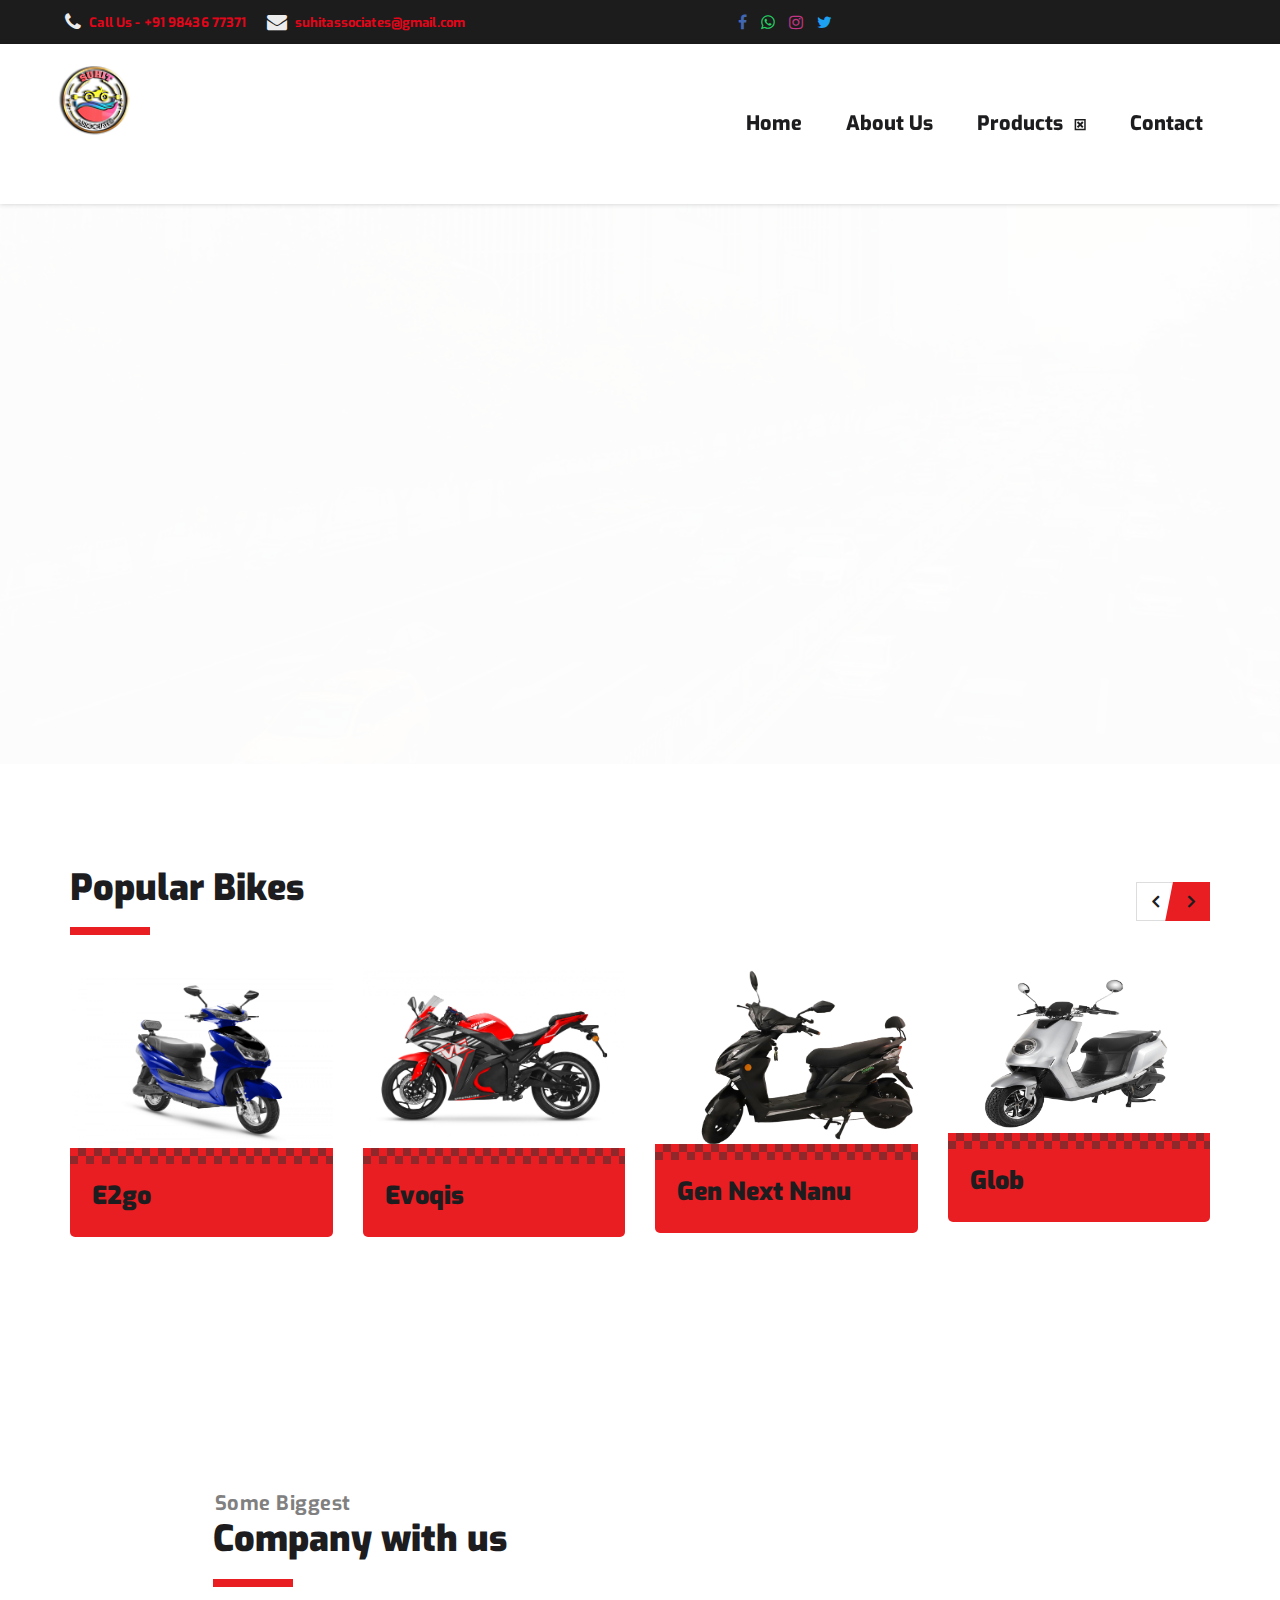
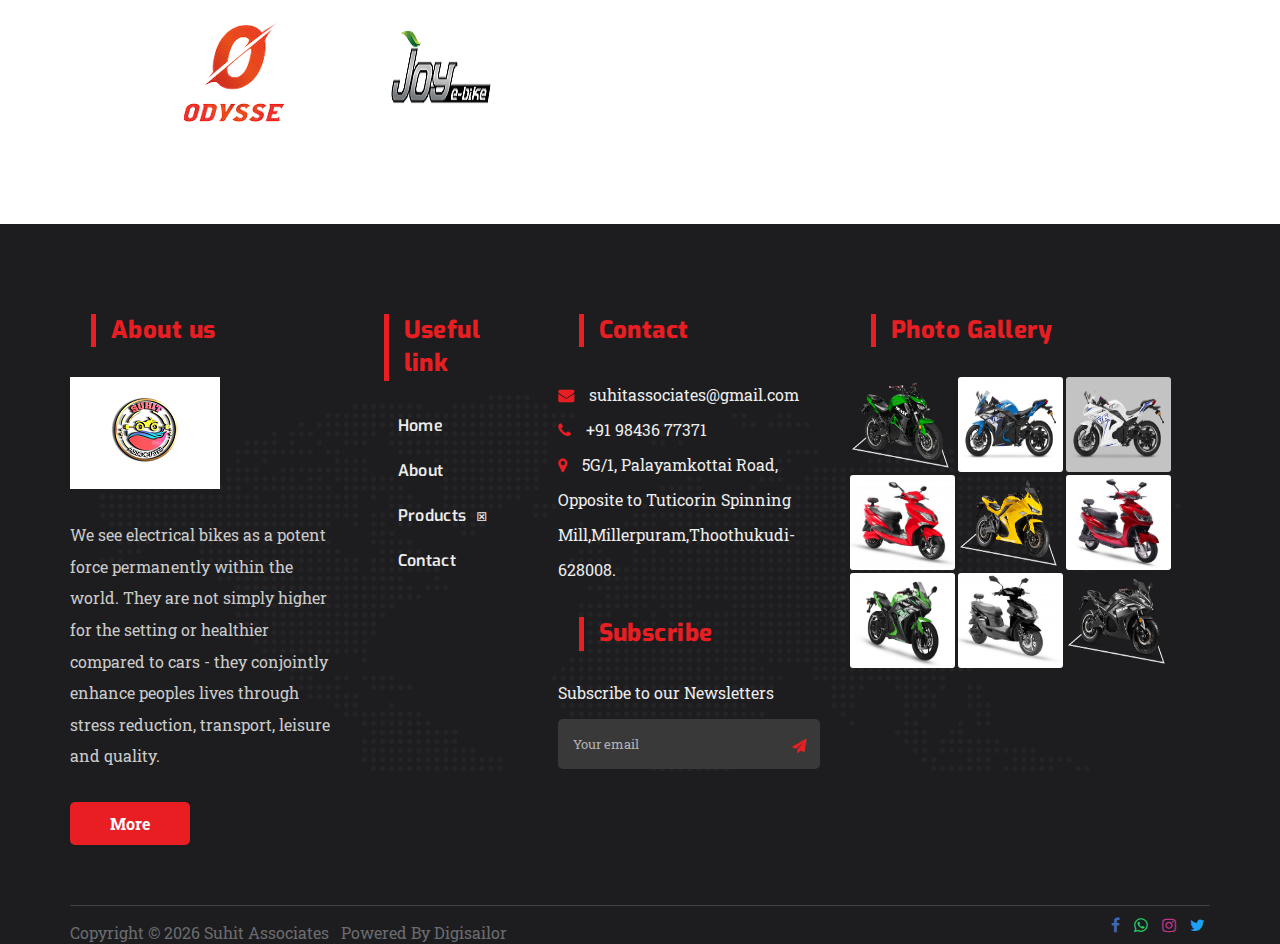
==== suhit-main/Public/index.html @ da77128d "last final" ====
<!doctype html>
<html lang="en">

<head>
    <!-- Basic Page Needs
    ================================================== -->
    <meta charset="utf-8">
    <meta http-equiv="X-UA-Compatible" content="IE=edge">

    <!-- Specific Meta
    ================================================== -->
    <meta name="viewport" content="width=device-width, initial-scale=1, maximum-scale=1">
    <meta name="description" content="Texicab is a modern presentation HTML5 Car Rent template.">
    <meta name="keywords" content="HTML5, Template, Design, Development, Car Rent" />
    <meta name="author" content="">

    <!-- Titles
    ================================================== -->
    <title>Electric Bikes</title>

    <!-- Favicons
    ================================================== -->
    <link rel="shortcut icon" href="assets/images/image/Suhit Associates 32.png">
    <link rel="apple-touch-icon" href="assets/images/image/Suhit Associates Final copy.png">
    <link rel="apple-touch-icon" sizes="72x72" href="assets/images/image/Suhit Associates 72.png">
    <link rel="apple-touch-icon" sizes="114x114" href="assets/images/image/Suhit Associates 114.png">
    <link rel="stylesheet" href="https://pro.fontawesome.com/releases/v5.10.0/css/all.css" integrity="sha384-AYmEC3Yw5cVb3ZcuHtOA93w35dYTsvhLPVnYs9eStHfGJvOvKxVfELGroGkvsg+p" crossorigin="anonymous"/>

    <!-- Custom Font
    ================================================== -->
    <!-- <link href="https://fonts.googleapis.com/css?family=Exo:400,400i,500,500i,600,600i,700,700i,800,800i,900,900i%7cRoboto:400,400i,500,500i,700,700i,900,900i" rel="stylesheet"> -->
    <link href="https://fonts.googleapis.com/css?family=Exo:400,400i,500,500i,600,600i,700,700i,800,800i,900,900i%7cRoboto+Slab:400,700" rel="stylesheet">

    <!-- CSS
    ================================================== -->
    <link rel="stylesheet" href="assets/css/plugins.min.css">
    <link rel="stylesheet" href="assets/css/icons.min.css">
    <link rel="stylesheet" href="assets/css/style.css">
    <link rel="stylesheet" href="assets/css/color-schemer.css">

    <!-- RS5.4 Main Stylesheet -->
    <link rel="stylesheet" type="text/css" href="assets/revolution/css/settings.css">
    <!-- RS5.4 Layers and Navigation Styles -->
    <link rel="stylesheet" type="text/css" href="assets/revolution/css/layers.css">
    <link rel="stylesheet" type="text/css" href="assets/revolution/css/navigation.css">
    <script src="assets/js/footer.js"></script>
    
</head>

<body>
    <!-- ====== Header Top Area ====== --> 
    <header class="header-top-area bg-nero">
        <div class="container">
            <div class="row">
                <div class="col-md-6 col-sm-7">
                    <div class="header-content-left">
                        <ul class="header-top-menu">
                            <li>
                                <a href="+91 98436 77371" class="top-left-menu">
                                    <i class="fa fa-phone"></i>
                                    <span>Call Us - +91 98436 77371</span>
                                </a>
                            </li>
                            <li>
                                <a href="suhitassociates@gmail.com" class="top-left-menu">
                                    <i class="fa fa-envelope"></i>
                                    <span>suhitassociates@gmail.com</span>
                                </a>                                 
                            </li>
                        </ul><!-- /.header-top-menu -->
                    </div><!-- /.header-content-left -->
                </div><!-- /.col-md-9 -->

                <!-- <div class="col-md-6 col-sm-5">
                    <div class="header-content-right">
                                <ul class="header-top-menu">
                                            <div class="social-profile">
                                                <span class="social-profole-title">Follow Us:</span>
                                                <a href="https://www.facebook.com/"><i class="fa fa-facebook"></i></a>
                                                <a href="https://wa.me/+919843677371"><i class="fa fa-whatsapp"></i></a>
                                                <a href="https://www.instagram.com/accounts/login/?source=auth_switcher"><i class="fa fa-instagram"></i></a>
                                                <a href="https://twitter.com/i/flow/login"><i class="fa fa-twitter"></i></a>
                                            </div> /.social-profile 
                                        </div> /.bottom-content-right 
                                     </div> /.col-md-3 
                                </ul> -->
                        <!-- <ul class="header-top-menu">
                            <li>
                                <a href="#" class="search-open">
                                    <i class="fa fa-search"></i>
                                </a>
                            </li>
                            <li>
                                <a href="#" class="trigger-overlay">
                                    <i class="fa fa-bars"></i>
                                </a>
                            </li>
                        </ul> -->
                        <div class="col-md-6 col-sm-5">
                            <div class="header-content-right">
                                <ul class="header-top-menu">
                                            <div class="social-profile">
                                                <!-- <span class="social-profole-title">Follow Us:</span> -->
                                                <a href="https://www.facebook.com/"><i class="fa fa-facebook" id="soc-fb"></i></a>
                                                <a href="https://wa.me/+919843677371"><i class="fa fa-whatsapp" id="soc-wp"></i></a>
                                                <a href="https://www.instagram.com/accounts/login/?source=auth_switcher"><i class="fa fa-instagram" id="soc-insta"></i></a>
                                                <a href="https://twitter.com/i/flow/login"><i class="fa fa-twitter" id="soc-twit"></i></a>
                                            </div><!--/.social-profile-->
                                        </div><!--/.bottom-content-right-->
                                     </div><!--/.col-md-3-->
                                </ul>
                            </div><!--/.left-content-->
                        </div><!--/.col-md-3-->
                    </div><!-- /.left-content -->
                </div><!-- /.col-md-3 -->
            </div><!-- /.row -->
        </div><!-- /.container -->
    </header><!-- /.head-area -->

    <!-- ======= Header Modal Area =======-->
    <!-- <div class="header-modal-area"> -->
        <!-- Modal Search -->
        <!-- <div class="overlay overlay-scale">
            <button type="button" class="overlay-close">&#x2716;</button>
            <div class="overlay__content">
                <form id="search-form" class="search-form outer" action="#" method="post">
                    <div class="input-group">
                        <input type="text" class=" input--full" placeholder="search text here ..."> 
                    </div>
                    <button class="btn text-uppercase search-button">Search</button>
                </form>
            </div>
        </div> -->

        <!-- <div class="overlay-sidebar">
            <div class="author-area">
                <a href="#" class="closebtn">&times;</a>
                <div class="author-area-content">                
                    <div class="login-author">   
                        <div class="author-info">                    
                            <div class="author-image yellow-border">
                                <img src="assets/images/driver/driver-03.png" alt="author-image" /> -->
                            <!-- </div>/.author-image -->
                            <!-- <div class="author-des">
                                <h4 class="author-name">Mr. Johan Smith</h4>
                                <p class="author-description">Programmer</p>
                            </div>/.author-des
                        </div>/.author-info             
                        <div class="author-menu">
                            <ul class="yellow-color">
                                <li><a href=""><i class="fa fa-user-circle-o"></i>Author Dashboard</a></li>
                                <li><a href=""><i class="fa fa-envelope-open"></i>Your Inbox</a></li>
                                <li><a href=""><i class="fa fa-location-arrow"></i>Track your texi</a></li>
                                <li><a href=""><i class="fa fa-area-chart"></i>Your Bookings Status</a></li>
                                <li><a href=""><i class="fa fa-automobile"></i>New Bookings</a></li>
                                <li><a href=""><i class="fa fa-archive"></i>Your Bookings</a></li>
                                <li><a href=""><i class="fa fa-money"></i>Your Deposit - $150.00</a></li>
                                <li><a href=""><i class="fa fa-sign-out"></i>Sign Out</a></li>
                            </ul>
                        </div>/.author-menu
                    </div>/.login-author
                </div>/.author-area-content
            </div>/.author-area
        </div>/.overlay-sidebar
    </div>/.header-modal-area -->

    <!-- ====== Header Nav Area ====== --> 
    <header class="header-nav-area">
        <div class="container">        
            <div class="row">
                <div class="col-md-3 col-sm-10 col-xs-10">
                    <div class="site-logo">
                        <a href="index.html"><img src="assets/images/Suhit Associates Final copy - Copy.png" alt="logo" /></a>
                    </div><!-- /.logo -->
                </div><!-- /.col-md-3 -->
                <div class="col-md-9 col-sm-2 col-xs-2 pd-right-0">
                    <nav class="site-navigation top-navigation nav-style-one">
                        <div class="menu-wrapper">
                            <div class="menu-content">
                                <ul class="menu-list">
                                    <li><a href="index.html">Home</a></li>
                                    <li><a href="about.html">About Us</a></li>
                                    <!-- <li><a href="Product.html">Product</a></li> -->
                                    <li class="nav-item dropdown">
                                        <a class="nav-link dropdown-toggle" href="#" data-toggle="dropdown">Products &nbsp<i class="fal fa-angle-down"></i></a>
                                        <ul class="dropdown-menu">                                
                                                <li class="nav-item"><a class="dropdown-item" href="Product - Evoqis.html">Evoqis</a></li>
                                                <li class="nav-item"><a class="dropdown-item" href="Product - Hawk+.html">Hawk +</a></li>
                                                <li class="nav-item"><a class="dropdown-item" href="Product - E2go.html">E2go</a></li>
                                                <li class="nav-item"><a class="dropdown-item" href="Product - Racer.html">Racer</a></li>  
                                                <li class="nav-item"><a class="dropdown-item" href="Product - Wolf.html">Wolf</a></li>
                                                <li class="nav-item"><a class="dropdown-item" href="Product - Gen Next Nanu E-Scooter.html">Gen Next Nanu E-Scooter</a></li>
                                                <li class="nav-item"><a class="dropdown-item" href="Product - Glob.html">Glob</a></li>    
                                        </ul>
                                    </li>
                                    <li><a href="contact.html">Contact</a></li>
                                </ul><!-- /.menu-list -->
                            </div> <!-- /.menu-content-->
                        </div><!-- /.menu-wrapper --> 
                    </nav>  <!-- /.site-navigation -->          
                                        <!-- <ul class="sub-menu">
                                            <li>
                                                <a href="index.html">Home Layout One</a>
                                            </li>
                                            <li>
                                                <a href="index02.html">Home Layout Two</a>
                                            </li>                                            
                                            <li>
                                                <a href="index03.html">Home Layout Three</a>
                                            </li>                                            
                                            <li>
                                                <a href="index04.html">Home Layout Four</a>
                                            </li>                                            
                                            <li>
                                                <a href="index05.html">Home Layout Five</a>
                                            </li>                                            
                                            <li>
                                                <a href="index06.html">Home Layout Six</a>
                                            </li>                                            
                                            <li>
                                                <a href="index07.html">Home Layout Seven</a>
                                            </li>                                            
                                            <li>
                                                <a href="index08.html">Home Layout Eight</a>
                                            </li>
                                            <li>
                                                <a href="index09.html">Home Layout Nine</a>
                                            </li>                   
                                            <li>
                                                <a href="index10.html">Home Layout Ten</a>
                                            </li>
                                        </ul> -->
                                    <!-- <ul class="sub-menu">
                                            <li>
                                                <a href="car-category.html">Car Category 01</a>
                                            </li>                                               
                                            <li>
                                                <a href="car-category-two.html">Car Category 02</a>
                                            </li>  
                                            <li>
                                                <a href="car-category-three.html">Car Category 03</a>
                                            </li>  
                                            <li>
                                                <a href="car-single-page.html">Car Single Page</a>
                                            </li>                                         
                                        </ul> -->
                                    <!-- <li>
                                        <a href="#">Pages</a>
                                        <ul class="sub-menu">                                        
                                            <li>
                                                <a href="comming-soon.html">Coming Soon</a>
                                            </li>                                            
                                            <li>
                                                <a href="404.html">404</a>
                                            </li>
                                        </ul>
                                    </li>
                                    <li>
                                        <a href="about.html">About</a>
                                    </li>
                                    <li>
                                        <a href="#">Blog</a>
                                        <ul class="sub-menu">
                                            <li>
                                                <a href="blog.html">Blog</a>
                                            </li>                                            
                                            <li>
                                                <a href="blog-single.html">Single Post</a>
                                            </li>
                                        </ul>
                                    </li> -->
                    <div class="mobile-menu-main hidden-md hidden-lg">
                        <div class="menucontent overlaybg"> </div>
                        <div class="menuexpandermain slideRight">
                            <a id="navtoggole-main" class="animated-arrow slideLeft menuclose">
                                <span></span>
                            </a>
                        </div><!--/.menuexpandermain-->

                        <div id="mobile-main-nav" class="mb-navigation slideLeft">
                            <div class="menu-wrapper">
                                <div id="main-mobile-container" class="menu-content clearfix"></div>
                            </div>
                        </div><!--/#mobile-main-nav-->
                    </div><!--/.mobile-menu-main-->
                </div><!-- /.col-md-9 -->
            </div><!-- /.row -->
        </div><!-- /.container -->
    </header><!-- /.header-bottom-area -->

    <!-- ======= Main Slider Area =======-->
    <div class="slider-block">    
        <div class="rev_slider_wrapper">
            <div class="rev_slider carrent-slider" >
                <ul>
                    <!-- slide 1 --> 
                    <li data-transition="fade" data-slotamount="default" data-easein="Power4.easeInOut" data-easeout="Power4.easeInOut" data-masterspeed="2000" data-rotate="0"  data-fstransition="fade" data-fsmasterspeed="1500" data-fsslotamount="7" data-saveperformance="off" data-title="materialize Material" data-description="">

                        <!-- main image -->
                        <img src="assets/images/slider-car/slider-bg.jpg"  alt=""  data-bgposition="center center" data-bgfit="cover" data-bgrepeat="no-repeat" class="rev-slidebg responsive" data-no-retina>

                        <!-- layer no 1 -->
                        <div class="tp-caption tp-resizeme rev-subheading"
                            data-type="text" 
                            data-x="['left','left','left','center']" data-hoffset="['105','105','75','-85']" 
                            data-y="['middle']" data-voffset="['-163','-163','-130','-130']"
                            data-fontsize="['22','22','22','22']"
                            data-lineheight="['30','30','30','30']"
                            data-width="none"
                            data-height="none"
                            data-whitespace="nowrap"
                            data-transform_idle="o:1;"
                            data-transform_in="y:[100%];z:0;rX:0deg;rY:0;rZ:0;sX:1;sY:1;skX:0;skY:0;opacity:0;s:600;e:Power4.easeInOut;" 
                            data-transform_out="y:[100%];s:1000;e:Power2.easeInOut;s:1000;e:Power2.easeInOut;" 
                            data-mask_in="x:0px;y:[100%];s:inherit;e:inherit;" 
                            data-mask_out="x:inherit;y:inherit;s:inherit;e:inherit;" 
                            data-start="800" 
                            data-splitin="none" 
                            data-splitout="none" 
                            data-responsive_offset="on"
                            style="z-index: 5; color: #464646; font-weight: 600; font-family: inherit;">The best electric bikes & scooters
                        </div>

                        <!-- layer no 2 -->
                        <div class="tp-caption tp-resizeme rev-subheading"
                            data-type="text" 
                            data-x="['left','left','left','center']" data-hoffset="['102','102','75','-75']" 
                            data-y="['middle']" data-voffset="['-110','-110','-90','-90']"
                            data-whitespace="nowrap"
                            data-transform_idle="o:1;"
                            data-fontsize="['60','60','45','45']"
                            data-lineheight="['60','60','60','60']"
                            data-transform_in="y:[100%];z:0;rX:0deg;rY:0;rZ:0;sX:1;sY:1;skX:0;skY:0;opacity:0;s:600;e:Power4.easeInOut;" 
                            data-transform_out="y:[100%];s:1000;e:Power2.easeInOut;s:1000;e:Power2.easeInOut;" 
                            data-mask_in="x:0px;y:[100%];s:inherit;e:inherit;" 
                            data-mask_out="x:inherit;y:inherit;s:inherit;e:inherit;" 
                            data-start="1000" 
                            data-splitin="none" 
                            data-splitout="none" 
                            data-responsive_offset="on"
                            style="z-index: 6; color: #e91e22; font-family: 'Exo', sans-serif; font-weight: 800;">FOR EXTREME
                        </div>

                        <!-- layer no 3 -->
                        <div class="tp-caption tp-resizeme NotGeneric-Title"
                            data-type="text" 
                            data-x="['left','left','left','center']" data-hoffset="['103','103','75','0']" 
                            data-y="['middle']" data-voffset="['0']"
                            data-whitespace="nowrap"
                            data-transform_idle="o:1;"
                            data-fontsize="['60','60','45','45']"
                            data-lineheight="['75','75','60','60']"
                            data-transform_in="y:[100%];z:0;rX:0deg;rY:0;rZ:0;sX:1;sY:1;skX:0;skY:0;opacity:0;s:600;e:Power4.easeInOut;" 
                            data-transform_out="y:[100%];s:1000;e:Power2.easeInOut;s:1000;e:Power2.easeInOut;" 
                            data-mask_in="x:0px;y:[100%];s:inherit;e:inherit;" 
                            data-mask_out="x:inherit;y:inherit;s:inherit;e:inherit;" 
                            data-start="1000" 
                            data-splitin="none" 
                            data-splitout="none" 
                            data-responsive_offset="on"
                            style="z-index: 7; color: #000000; font-family: 'Exo', sans-serif; font-weight: 900; text-transform: uppercase;">STYLE & <br> POSTURE
                        </div>

                        <!-- layer no 4 -->
                        <div class="tp-caption rev-subheading tp-resizeme"
                            data-type="text" 
                            data-x="['left','left','left','center']" data-hoffset="['105','105','75','-28']" 
                            data-y="['middle']" data-voffset="['95','95','75','75']"
                            data-fontsize="['24']"
                            data-lineheight="['20']"
                            data-width="none"
                            data-height="none"
                            data-whitespace="nowrap"
                            data-transform_idle="o:1;"
                            data-transform_in="y:[100%];z:0;rX:0deg;rY:0;rZ:0;sX:1;sY:1;skX:0;skY:0;opacity:0;s:600;e:Power4.easeInOut;" 
                            data-transform_out="y:[100%];s:1000;e:Power2.easeInOut;s:1000;e:Power2.easeInOut;" 
                            data-mask_in="x:0px;y:[100%];s:inherit;e:inherit;" 
                            data-mask_out="x:inherit;y:inherit;s:inherit;e:inherit;" 
                            data-start="800" 
                            data-splitin="none" 
                            data-splitout="none" 
                            data-responsive_offset="on"
                            style="z-index: 5; color: #464646; font-weight: 600; font-family: inherit;">
                        </div>

                        <!-- layer no 5 -->
                        <div class="tp-caption tp-resizeme"
                            data-x="['left','left','left','center']" data-hoffset="['105','105','75','-105']" 
                            data-y="['middle']" data-voffset="['150','150','135','120']"
                            data-fontsize="['22']"
                            data-lineheight="['45']"
                            data-width="none"
                            data-height="none"
                            data-whitespace="nowrap"
                            data-transform_idle="o:1;"
                            data-style_hover="cursor:default;"
                            data-transform_in="y:[100%];z:0;rX:0deg;rY:0;rZ:0;sX:1;sY:1;skX:0;skY:0;opacity:0;s:600;e:Power4.easeInOut;" 
                            data-transform_out="y:[100%];s:600;e:Power2.easeInOut;s:600;e:Power2.easeInOut;" 
                            data-mask_in="x:0px;y:[100%];s:inherit;e:inherit;" 
                            data-mask_out="x:inherit;y:inherit;s:inherit;e:inherit;" 
                            data-start="1200" 
                            data-splitin="none" 
                            data-splitout="none" 
                            data-responsive_offset="on"
                            style="z-index: 7; font-weight: bold; font-family: 'Exo', sans-serif;">
                            <a href="contact.html" class="button black-button slider-button" data-fontsize="['22','22','22','22']">Contact Now</a>
                        </div>

                        <!-- layer no 6 -->
                        <div class="tp-caption tp-resizeme"
                            data-x="['right','right','right','center']" data-hoffset="['0','-15','30','-10']"
                            data-y="['middle','middle','middle','bottom']" data-voffset="['15','15','0','0']"
                            data-transform_idle="o:1;" 
                            data-visibility="['on','on','on','off']"
                            data-transform_in="z:0;rX:0;rY:0;rZ:0;sX:0.9;sY:0.9;skX:0;skY:0;opacity:0;s:300;e:Power3.easeInOut;" data-transform_out="auto:auto;s:600;" 
                            data-splitin="none"
                            data-start="1500"
                            data-type="image"
                            data-responsive_offset="on"
                            data-width="none"
                            data-height="none" data-no-retina>
                                <img src="assets/images/dummy.png" alt="" data-lazyload="assets/images/slider-car/slide-1.jpg" data-ww="['805','805','500','350']" data-hh="['auto']" >
                        </div>
                    </li><!-- /.slide 1 -->
                    <!-- slide 1 --> 
                    <!-- <li data-transition="fade" data-slotamount="default" data-easein="Power4.easeInOut" data-easeout="Power4.easeInOut" data-masterspeed="2000" data-rotate="0"  data-fstransition="fade" data-fsmasterspeed="1500" data-fsslotamount="7" data-saveperformance="off" data-title="materialize Material" data-description="">

                        main image
                        <img src="assets/images/slider-car/slider-bg.jpg"  alt=""  data-bgposition="center center" data-bgfit="cover" data-bgrepeat="no-repeat" class="rev-slidebg" data-no-retina>

                        layer no 1
                        <div class="tp-caption tp-resizeme rev-subheading"
                            data-type="text" 
                            data-x="['left','left','left','center']" data-hoffset="['105','105','75','-85']" 
                            data-y="['middle']" data-voffset="['-163','-163','-130','-130']"
                            data-fontsize="['22','22','22','22']"
                            data-lineheight="['30','30','30','30']"
                            data-width="none"
                            data-height="none"
                            data-whitespace="nowrap"
                            data-transform_idle="o:1;"
                            data-transform_in="y:[100%];z:0;rX:0deg;rY:0;rZ:0;sX:1;sY:1;skX:0;skY:0;opacity:0;s:600;e:Power4.easeInOut;" 
                            data-transform_out="y:[100%];s:1000;e:Power2.easeInOut;s:1000;e:Power2.easeInOut;" 
                            data-mask_in="x:0px;y:[100%];s:inherit;e:inherit;" 
                            data-mask_out="x:inherit;y:inherit;s:inherit;e:inherit;" 
                            data-start="800" 
                            data-splitin="none" 
                            data-splitout="none" 
                            data-responsive_offset="on"
                            style="z-index: 5; color: #464646; font-weight: 600; font-family: inherit;">The Best Electric Bike & Scooters
                        </div>

                        layer no 2
                        <div class="tp-caption tp-resizeme rev-subheading"
                            data-type="text" 
                            data-x="['left','left','left','center']" data-hoffset="['102','102','75','-75']" 
                            data-y="['middle']" data-voffset="['-110','-110','-90','-90']"
                            data-whitespace="nowrap"
                            data-transform_idle="o:1;"
                            data-fontsize="['60','60','45','45']"
                            data-lineheight="['60','60','60','60']"
                            data-transform_in="y:[100%];z:0;rX:0deg;rY:0;rZ:0;sX:1;sY:1;skX:0;skY:0;opacity:0;s:600;e:Power4.easeInOut;" 
                            data-transform_out="y:[100%];s:1000;e:Power2.easeInOut;s:1000;e:Power2.easeInOut;" 
                            data-mask_in="x:0px;y:[100%];s:inherit;e:inherit;" 
                            data-mask_out="x:inherit;y:inherit;s:inherit;e:inherit;" 
                            data-start="1000" 
                            data-splitin="none" 
                            data-splitout="none" 
                            data-responsive_offset="on"
                            style="z-index: 6; color: #e91e22; font-family: 'Exo', sans-serif; font-weight: 800;">FOR EXTREME
                        </div>

                        layer no 3
                        <div class="tp-caption tp-resizeme NotGeneric-Title"
                            data-type="text" 
                            data-x="['left','left','left','center']" data-hoffset="['103','103','75','0']" 
                            data-y="['middle']" data-voffset="['0']"
                            data-whitespace="nowrap"
                            data-transform_idle="o:1;"
                            data-fontsize="['60','60','45','45']"
                            data-lineheight="['75','75','60','60']"
                            data-transform_in="y:[100%];z:0;rX:0deg;rY:0;rZ:0;sX:1;sY:1;skX:0;skY:0;opacity:0;s:600;e:Power4.easeInOut;" 
                            data-transform_out="y:[100%];s:1000;e:Power2.easeInOut;s:1000;e:Power2.easeInOut;" 
                            data-mask_in="x:0px;y:[100%];s:inherit;e:inherit;" 
                            data-mask_out="x:inherit;y:inherit;s:inherit;e:inherit;" 
                            data-start="1000" 
                            data-splitin="none" 
                            data-splitout="none" 
                            data-responsive_offset="on"
                            style="z-index: 7; color: #000000; font-family: 'Exo', sans-serif; font-weight: 900; text-transform: uppercase;">RIDING EXPERIENCE & <br>PLEASURE
                        </div>

                        layer no 4
                        <div class="tp-caption rev-subheading tp-resizeme"
                            data-type="text" 
                            data-x="['left','left','left','center']" data-hoffset="['105','105','75','-28']" 
                            data-y="['middle']" data-voffset="['95','95','75','75']"
                            data-fontsize="['24']"
                            data-lineheight="['20']"
                            data-width="none"
                            data-height="none"
                            data-whitespace="nowrap"
                            data-transform_idle="o:1;"
                            data-transform_in="y:[100%];z:0;rX:0deg;rY:0;rZ:0;sX:1;sY:1;skX:0;skY:0;opacity:0;s:600;e:Power4.easeInOut;" 
                            data-transform_out="y:[100%];s:1000;e:Power2.easeInOut;s:1000;e:Power2.easeInOut;" 
                            data-mask_in="x:0px;y:[100%];s:inherit;e:inherit;" 
                            data-mask_out="x:inherit;y:inherit;s:inherit;e:inherit;" 
                            data-start="800" 
                            data-splitin="none" 
                            data-splitout="none" 
                            data-responsive_offset="on"
                            style="z-index: 5; color: #464646; font-weight: 600; font-family: inherit;">
                        </div>

                        layer no 5
                        <div class="tp-caption tp-resizeme"
                            data-x="['left','left','left','center']" data-hoffset="['105','105','75','-105']" 
                            data-y="['middle']" data-voffset="['150','150','135','120']"
                            data-fontsize="['22']"
                            data-lineheight="['45']"
                            data-width="none"
                            data-height="none"
                            data-whitespace="nowrap"
                            data-transform_idle="o:1;"
                            data-style_hover="cursor:default;"
                            data-transform_in="y:[100%];z:0;rX:0deg;rY:0;rZ:0;sX:1;sY:1;skX:0;skY:0;opacity:0;s:600;e:Power4.easeInOut;" 
                            data-transform_out="y:[100%];s:600;e:Power2.easeInOut;s:600;e:Power2.easeInOut;" 
                            data-mask_in="x:0px;y:[100%];s:inherit;e:inherit;" 
                            data-mask_out="x:inherit;y:inherit;s:inherit;e:inherit;" 
                            data-start="1200" 
                            data-splitin="none" 
                            data-splitout="none" 
                            data-responsive_offset="on"
                            style="z-index: 7; font-weight: bold; font-family: 'Exo', sans-serif;">
                            <a href="contact.html" class="button black-button slider-button" data-fontsize="['22','22','22','22']">Contact Now</a>
                        </div>

                        layer no 6
                        <div class="tp-caption tp-resizeme"
                            data-x="['right','right','right','center']" data-hoffset="['0','-15','30','-10']"
                            data-y="['middle','middle','middle','bottom']" data-voffset="['15','15','0','0']"
                            data-transform_idle="o:1;" 
                            data-visibility="['on','on','on','off']"
                            data-transform_in="z:0;rX:0;rY:0;rZ:0;sX:0.9;sY:0.9;skX:0;skY:0;opacity:0;s:300;e:Power3.easeInOut;" data-transform_out="auto:auto;s:600;" 
                            data-splitin="none"
                            data-start="1500"
                            data-type="image"
                            data-responsive_offset="on"
                            data-width="none"
                            data-height="none" data-no-retina>
                                <img src="assets/images/dummy.png" alt="" data-lazyload="assets/images/slider-car/slide-1.jpg" data-ww="['805','805','500','350']" data-hh="['auto']" >
                        </div>
                    </li>/.slide 1 -->
                </ul>             
            </div><!-- /.revolution slider -->
        </div><!-- /.slider wrapper -->
    </div><!-- /.slider-block --><!-- /.slider-block -->

    <!-- ====== Section divider ====== --> 
    <!-- <div class="vehicle-section-divider night-rider">
        <div class="contoiner-fluid">
            <div class="row">
                <div class="col-md-12">
                    <div class="section-divider-content">
                        <div class="vehicle-border">
                            <img src="assets/images/block-car01.png" alt="car-item" />
                        </div>/.car-border
                    </div>/.section-divider-content
                </div>/.col-md-12
            </div>/.row
        </div>/.container-fluid
    </div>/.section-divider -->

    <!-- ====== Check Vehicle Area ====== --> 
    <!-- <div class="check-vehicle-block gray-20">
        <div class="container">
            <div class="row">
                <div class="col-md-4">
                    <div class="check-content">
                        <h4 class="top-subtitle">Search your Bike</h4>
                        <h2 class="title yellow-color">For rates &amp; Availability</h2>
                        <h3 class="subtitle">Find Best Rental Car</h3>
                    </div>/.check-content
                </div>col-md-4

                <div class="col-md-8">
                    <form action="#" method="get" class="advance-search-query input-night-rider yellow-theme">
                        <div class="regular-search">                        
                            <div class="row">
                                <div class="col-md-4">
                                    <label>Picking up location</label>
                                    <div class="input">
                                        <i class="fa fa-map-marker"></i>
                                        <input type="text" placeholder="Your location" class="pick-location form-controller">
                                    </div>/.input
                                </div>/.col-md-4

                                <div class="col-md-4">
                                    <label>Picking up date</label>
                                    <div class="input">
                                        <i class="fa fa-calendar"></i>
                                        <input type="text" class="date-start date-selector form-controller" placeholder="dd/mm/yy">
                                    </div>/.input
                                </div>/.col-md-4

                                <div class="col-md-4">
                                    <label>Picking up Time</label>
                                    <div class="input">
                                        <i class="fa fa-clock-o"></i>
                                        <input type="text" class="time-selector form-controller" placeholder="15:00 am">
                                      </div>/.input
                                </div>/.col-md-4
                                
                                <div class="clearfix"></div>/.clearfix

                                <div class="col-md-4">
                                    <label>Dropping off location</label>
                                    <div class="input">
                                        <i class="fa fa-map-marker"></i>
                                        <input type="text" placeholder="Off your location" class="drop-location form-controller">
                                    </div>/.input
                                </div>/.col-md-4

                                <div class="col-md-4">
                                    <label>Dropping off date</label>
                                    <div class="input">
                                        <i class="fa fa-calendar"></i>
                                        <input type="text" class="date-end date-selector form-controller" placeholder="dd/mm/yy">
                                    </div>/.input
                                </div>/.col-md-4

                                <div class="col-md-4">
                                    <label>Dropping off date</label>
                                    <div class="input">
                                        <i class="fa fa-clock-o"></i>
                                        <input type="text" class="time-selector form-controller" placeholder="12:00 am">
                                    </div>/.input
                                </div>/.col-md-4
                            </div>/.row
                        </div>/.regular-search

                        <div class="advance-search">
                            <div class="row">
                                <div class="col-md-4">
                                    <label>Your Budget</label>
                                    <div class="input">
                                        <i class="fa fa-money"></i>
                                        <input type="text" class="budget-fields form-controller" placeholder="Start form $20">
                                    </div>/.input
                                </div>/.col-md-4
                                <div class="col-md-4">
                                    <label>Class</label>
                                    <div class="input">
                                        <select>
                                            <option value="0" selected="selected">Intermediate</option>
                                            <option value="1">Intermediate</option>
                                            <option value="2">Compact</option>
                                            <option value="3">Station Wagon</option>
                                            <option value="4">SUV</option>
                                            <option value="5">Minibus</option>
                                        </select>
                                    </div>/.input
                                </div>/.col-md-4
                                <div class="col-md-4">
                                    <label>Fuel</label>
                                    <div class="input">
                                        <select>
                                            <option value="0" selected="selected">Petrol</option>
                                            <option value="1">Diesel</option>
                                            <option value="2">Octen</option>
                                        </select>
                                    </div>/.input
                                </div>/.col-md-4
                            </div>/.row
                        </div>/.advance-search

                        <div class="check-vehicle-footer">
                            <div class="row">                            
                                <div class="advanced-search">
                                    <a href="#" class="advanced-search-btn"><i class="fa fa-search"></i>Advanced search</a>
                                </div>
                                <button type="submit" class="button">Find car</button>
                            </div>/.row
                        </div>/.check-vehicle-footer
                    </form>/.advance_search_query
                </div>/.col-md-8
            </div>/.row
        </div>/.container
    </div>/.check-vehicle-block -->

    <!-- <div class="vehicle-multi-border yellow-black"></div>/.vehicle-multi-border -->
           
    <!-- ====== Popular Vehicle Block ====== --> 
    <div class="popular-vehicle-block pd-90 ex-pdt-102 ex-pdtm-72">
        <div class="container">
            <div class="row tb default-margin-bottom yellow-theme">
                <!-- block-title-area -->
                <div class="col-md-9 col-sm-8 block-title-area tb-cell">
                    <div class="heading-content style-one border">
                        <!-- <h3 class="subtitle"></h3> -->
                        <h2 class="title">Popular Bikes</h2>
                    </div><!-- /.heading-content-one -->
                </div><!-- /.col-md-9 -->

                <!-- block-navigation-area -->
                <div class="col-md-3 col-sm-4 hidden-xs block-navigation-area tb-cell">
                    <div class="pull-right">                    
                        <div class="item-navigation hidden-xs">
                            <a href="#" class="previous-item">
                                <i class="fa fa-angle-left"></i> 
                            </a>
                            <a href="#" class="next-item">
                                <i class="fa fa-angle-right"></i> 
                            </a>
                        </div><!-- /.item-navigation -->

                        <!-- <div class="view-all-item">
                            <a href="#" class="view-all-btn">View all</a>
                        </div>/.view-all-item -->
                    </div><!-- /.pull-right -->
                </div><!-- /.col-md-3 -->
            </div><!-- /.row --> 

            <!-- vehicle-slider -->
            <div class="vehicle-slider slider-style-two owl-carousel" data-item="[4,2,1,1]">
                <div class="item">
                    <div class="vehicle-content theme-yellow">
                        <div class="vehicle-thumbnail">
                            <a href="assets/images/image/image/Lithium Ion/Electric Scooter/E2go Lite/E-combatBlue-2.jpg">
                                <img src="assets/images/image/image/Lithium Ion/Electric Scooter/E2go Lite/E-combatBlue-2.jpg" alt="Bike-item" />
                            </a>
                        </div><!-- /.vehicle-thumbnail -->
                        <div class="vehicle-bottom-content">
                            <h2 class="vehicle-title"><a href="Product - E2go.html">E2go</a></h2>
                            <div class="vehicle-meta">
                                <!-- <div class="meta-item">
                                    <span>Rent:  $200 / </span> Day. -  $12 / Km.
                                </div> -->
                            </div><!-- /.meta-left -->
                        </div><!-- /.vehicle-bottom-content -->
                    </div><!-- /.car-content -->
                </div><!-- /.item -->

                <div class="item">
                    <div class="vehicle-content theme-yellow">
                        <div class="vehicle-thumbnail">
                            <a href="assets/images/image/image/Lithium Ion/Electric Scooter/Evoquis/E-red1.jpg">
                                <img src="assets/images/image/image/Lithium Ion/Electric Scooter/Evoquis/E-red1.jpg" alt="Bike-item" />
                            </a>
                        </div><!-- /.vehicle-thumbnail -->
                            <div class="vehicle-bottom-content">
                               <h2 class="vehicle-title"><a href="Product - Evoquis.html">Evoqis</a></h2>
                                <div class="vehicle-meta">
                                    <!-- <div class="meta-item">
                                        <span>Rent:  $200 /</span> Day.  -  $12 / Km.
                                    </div> -->
                                </div><!-- /.meta-left -->
                            </div><!-- /.vehicle-bottom-content -->
                    </div><!-- /.car-content -->
                </div><!-- /.item -->

                <div class="item">
                    <div class="vehicle-content theme-yellow">
                        <div class="vehicle-thumbnail">
                            <a href="assets/images/image/image/Lithium Ion/Electric Scooter/Gen Next menu/gen3.png">
                                <img src="assets/images/image/image/Lithium Ion/Electric Scooter/Gen Next menu/gen3.png" alt="Bike-item" />
                            </a>
                        </div><!-- /.vehicle-thumbnail -->
                            <div class="vehicle-bottom-content">
                               <h2 class="vehicle-title"><a href="Product - Gen Next Nanu E-Scooter.html">Gen Next Nanu</a></h2>
                                <div class="vehicle-meta">
                                     <!-- <div class="meta-item">
                                        <span>Rent:  $200 /</span> Day.  -  $12 / Km.
                                    </div> -->
                                </div><!-- /.meta-left -->
                            </div><!-- /.vehicle-bottom-content -->
                    </div><!-- /.car-content -->
                </div><!-- /.item -->

                <div class="item">
                    <div class="vehicle-content theme-yellow">
                        <div class="vehicle-thumbnail">
                            <a href="assets/images/image/image/Lithium Ion/Electric Scooter/Glob/glob4.png">
                                <img src="assets/images/image/image/Lithium Ion/Electric Scooter/Glob/glob4.png" alt="Bike-item" />
                            </a>
                        </div><!-- /.vehicle-thumbnail -->
                            <div class="vehicle-bottom-content">
                               <h2 class="vehicle-title"><a href="Product - Glob.html">Glob</a></h2>
                                <div class="vehicle-meta">
                                    <!-- <div class="meta-item">
                                        <span>Rent:  $200 /</span> Day.  -  $12 / Km.
                                    </div> -->
                                </div><!-- /.meta-left -->
                            </div><!-- /.vehicle-bottom-content -->
                    </div><!-- /.car-content -->
                </div><!-- /.item -->
                <div class="item">
                    <div class="vehicle-content theme-yellow">
                        <div class="vehicle-thumbnail">
                            <a href="assets/images/image/image/Lithium Ion/Electric Scooter/Hawk +/E-White3.jpg">
                                <img src="assets/images/image/image/Lithium Ion/Electric Scooter/Hawk +/E-White3.jpg" alt="Bike-item" />
                            </a>
                        </div><!-- /.vehicle-thumbnail -->
                            <div class="vehicle-bottom-content">
                               <h2 class="vehicle-title"><a href="Product - Hawk+.html">Hawk+</a></h2>
                                <div class="vehicle-meta">
                                    <!-- <div class="meta-item">
                                        <span>Rent:  $200 /</span> Day.  -  $12 / Km.
                                    </div> -->
                                </div><!-- /.meta-left -->
                            </div><!-- /.vehicle-bottom-content -->
                    </div><!-- /.car-content -->
                </div><!-- /.item -->
                <div class="item">
                    <div class="vehicle-content theme-yellow">
                        <div class="vehicle-thumbnail">
                            <a href="assets/images/image/image/Lithium Ion/Electric Scooter/Racer Lite/E-Black2.jpg">
                                <img src="assets/images/image/image/Lithium Ion/Electric Scooter/Racer Lite/E-Black2.jpg" alt="Bike-item" />
                            </a>
                        </div><!-- /.vehicle-thumbnail -->
                            <div class="vehicle-bottom-content">
                               <h2 class="vehicle-title"><a href="Product - Racer.html">Racer Lite</a></h2>
                                <div class="vehicle-meta">
                                    <!-- <div class="meta-item">
                                        <span>Rent:  $200 /</span> Day.  -  $12 / Km.
                                    </div> -->
                                </div><!-- /.meta-left -->
                            </div><!-- /.vehicle-bottom-content -->
                    </div><!-- /.car-content -->
                </div><!-- /.item -->
                <div class="item">
                    <div class="vehicle-content theme-yellow">
                        <div class="vehicle-thumbnail">
                            <a href="assets/images/image/image/Lithium Ion/Electric Scooter/wolf/Wolf6.jpg">
                                <img src="assets/images/image/image/Lithium Ion/Electric Scooter/wolf/Wolf6.jpg" alt="Bike-item" />
                            </a>
                        </div><!-- /.vehicle-thumbnail -->
                            <div class="vehicle-bottom-content">
                               <h2 class="vehicle-title"><a href="Product - Wolf.html">Wolf</a></h2>
                                <div class="vehicle-meta">
                                    <!-- <div class="meta-item">
                                        <span>Rent:  $200 /</span> Day.  -  $12 / Km.
                                    </div> -->
                                </div><!-- /.meta-left -->
                            </div><!-- /.vehicle-bottom-content -->
                    </div><!-- /.car-content -->
                </div><!-- /.item -->
            </div><!-- /.vehicle-slider -->
            

            <!-- block-navigation-area -->
            <!-- <div class="block-navigation-area visible-xs-block">
                <div class="view-all-item clearfix">
                    <a href="" class="view-all-btn">View all</a>
                </div>/.view-all-item
            </div>/.block-navigation-area -->
        </div><!-- /.container  -->
    </div><!-- /.Popular Vehicle Block --> 

    <!-- ======Regular-vehicle-block======= --> 
    <!-- <div class="regular-vehicle-block pd-90 bg-gray-color">
        <div class="container">
            <div class="row tb default-margin-bottom yellow-theme">
                <div class="col-md-9 col-sm-8 block-title-area tb-cell">
                    <div class="heading-content style-one border">
                        <h3 class="subtitle">Find Your Bikes For Safe Journey</h3>
                        <h2 class="title">Our Regular Taxi</h2>
                    </div> /.heading-content-one 
                </div>/.col-md-10
                <div class="col-md-3 col-sm-4 hidden-xs block-navigation-area tb-cell">
                    <div class="pull-right">                    
                        <div class="item-navigation">
                            <a href="#" class="previous-item">
                                <i class="fa fa-angle-left"></i> 
                            </a>
                            <a href="#" class="next-item">
                                <i class="fa fa-angle-right"></i> 
                            </a>
                        </div>/.item-navigation

                        <div class="view-all-item">
                            <a href="Product.html" class="view-all-btn">View all</a>
                        </div>/.view-all-item
                    </div>/.pull-right
                </div>/.col-md-2
            </div>/.row 

            <div class="vehicle-slider slider-style-two owl-carousel" data-item="[1,1,1,1]">
                <div class="item row">
                    <div class="col-md-3 col-sm-6">
                        <div class="vehicle-content theme-yellow">
                            <div class="vehicle-thumbnail">
                                <a href="#">
                                    <img src="assets/images/popular/popular-01.png" alt="car-item" />
                                </a>
                            </div>/.vehicle-thumbnail
                            <div class="vehicle-bottom-content">
                               <h2 class="vehicle-title"><a href="#">Toyota Aygo</a></h2>
                                <div class="vehicle-meta">
                                    <div class="meta-item">
                                        <span>Rent:  $200 /</span> Day.  -  $12 / Km.
                                    </div>
                                </div>/.meta-left
                            </div>/.vehicle-bottom-content
                        </div>/.vehicle-content
                    </div>/.col-md-3 

                    <div class="col-md-3 col-sm-6">
                        <div class="vehicle-content theme-yellow">
                            <div class="vehicle-thumbnail">
                                <a href="#">
                                    <img src="assets/images/popular/popular-02.png" alt="car-item" />
                                </a>
                            </div>/.vehicle-thumbnail
                            <div class="vehicle-bottom-content">
                               <h2 class="vehicle-title"><a href="#">Toyota Aygo</a></h2>
                                <div class="vehicle-meta">
                                    <div class="meta-item">
                                        <span>Rent:  $200 /</span> Day.  -  $12 / Km.
                                    </div>
                                </div>/.meta-left
                            </div>/.vehicle-bottom-content
                        </div>/.vehicle-content
                    </div>/.col-md-3  

                    <div class="col-md-3 col-sm-6">
                        <div class="vehicle-content theme-yellow">
                            <div class="vehicle-thumbnail">
                                <a href="#">
                                    <img src="assets/images/popular/popular-03.png" alt="car-item" />
                                </a>
                            </div>/.vehicle-thumbnail
                            <div class="vehicle-bottom-content">
                               <h2 class="vehicle-title"><a href="#">Toyota Aygo</a></h2>
                                <div class="vehicle-meta">
                                    <div class="meta-item">
                                        <span>Rent:  $200 /</span> Day.  -  $12 / Km.
                                    </div>
                                </div>/.meta-left
                            </div>/.vehicle-bottom-content
                        </div>/.vehicle-content
                    </div>/.col-md-3  

                    <div class="col-md-3 col-sm-6">
                        <div class="vehicle-content theme-yellow">
                            <div class="vehicle-thumbnail">
                                <a href="#">
                                    <img src="assets/images/popular/popular-04.png" alt="car-item" />
                                </a>
                            </div>/.vehicle-thumbnail
                            <div class="vehicle-bottom-content">
                               <h2 class="vehicle-title"><a href="#">Toyota Aygo</a></h2>
                                <div class="vehicle-meta">
                                    <div class="meta-item">
                                        <span>Rent:  $200 /</span> Day.  -  $12 / Km.
                                    </div>
                                </div>/.meta-left
                            </div>/.vehicle-bottom-content
                        </div>/.vehicle-content
                    </div>/.col-md-3 

                    <div class="clearfix"></div>

                    <div class="col-md-3 col-sm-6">
                        <div class="vehicle-content theme-yellow">
                            <div class="vehicle-thumbnail">
                                <a href="#">
                                    <img src="assets/images/popular/popular-05.png" alt="car-item" />
                                </a>
                            </div>/.vehicle-thumbnail
                            <div class="vehicle-bottom-content">
                               <h2 class="vehicle-title"><a href="#">Toyota Aygo</a></h2>
                                <div class="vehicle-meta">
                                    <div class="meta-item">
                                        <span>Rent:  $200 /</span> Day.  -  $12 / Km.
                                    </div>
                                </div>/.meta-left
                            </div>/.vehicle-bottom-content
                        </div>/.vehicle-content
                    </div>/.col-md-3   

                    <div class="col-md-3 col-sm-6">
                        <div class="vehicle-content theme-yellow">
                            <div class="vehicle-thumbnail">
                                <a href="#">
                                    <img src="assets/images/popular/popular-06.png" alt="car-item" />
                                </a>
                            </div>/.vehicle-thumbnail
                            <div class="vehicle-bottom-content">
                               <h2 class="vehicle-title"><a href="#">Toyota Aygo</a></h2>
                                <div class="vehicle-meta">
                                    <div class="meta-item">
                                        <span>Rent:  $200 /</span> Day.  -  $12 / Km.
                                    </div>
                                </div>/.meta-left
                            </div>/.vehicle-bottom-content
                        </div>/.vehicle-content
                    </div>/.col-md-3 

                    <div class="col-md-3 col-sm-6">
                        <div class="vehicle-content theme-yellow">
                            <div class="vehicle-thumbnail">
                                <a href="#">
                                    <img src="assets/images/popular/popular-07.png" alt="car-item" />
                                </a>
                            </div>/.vehicle-thumbnail
                            <div class="vehicle-bottom-content">
                               <h2 class="vehicle-title"><a href="#">Toyota Aygo</a></h2>
                                <div class="vehicle-meta">
                                    <div class="meta-item">
                                        <span>Rent:  $200 /</span> Day.  -  $12 / Km.
                                    </div>
                                </div>/.meta-left
                            </div>/.vehicle-bottom-content
                        </div>/.vehicle-content
                    </div>/.col-md-3  

                    <div class="col-md-3 col-sm-6">
                        <div class="vehicle-content theme-yellow">
                            <div class="vehicle-thumbnail">
                                <a href="#">
                                    <img src="assets/images/popular/popular-08.png" alt="car-item" />
                                </a>
                            </div>/.vehicle-thumbnail
                            <div class="vehicle-bottom-content">
                               <h2 class="vehicle-title"><a href="#">Toyota Aygo</a></h2>
                                <div class="vehicle-meta">
                                    <div class="meta-item">
                                        <span>Rent:  $200 /</span> Day.  -  $12 / Km.
                                    </div>
                                </div>/.meta-left
                            </div>/.vehicle-bottom-content
                        </div>/.vehicle-content
                    </div>/.col-md-3
                </div>/.item -->

                <!-- <div class="item row">
                    <div class="col-md-3 col-sm-6">
                        <div class="vehicle-content theme-yellow">
                            <div class="vehicle-thumbnail">
                                <a href="#">
                                    <img src="assets/images/popular/popular-01.png" alt="car-item" />
                                </a>
                            </div>/.vehicle-thumbnail
                            <div class="vehicle-bottom-content">
                               <h2 class="vehicle-title"><a href="#">Toyota Aygo</a></h2>
                                <div class="vehicle-meta">
                                    <div class="meta-item">
                                        <span>Rent:  $200 /</span> Day.  -  $12 / Km.
                                    </div>
                                </div>/.meta-left
                            </div>/.vehicle-bottom-content
                        </div>/.vehicle-content
                    </div>/.col-md-3 

                    <div class="col-md-3 col-sm-6">
                        <div class="vehicle-content theme-yellow">
                            <div class="vehicle-thumbnail">
                                <a href="#">
                                    <img src="assets/images/popular/popular-02.png" alt="car-item" />
                                </a>
                            </div>/.vehicle-thumbnail
                            <div class="vehicle-bottom-content">
                               <h2 class="vehicle-title"><a href="#">Toyota Aygo</a></h2>
                                <div class="vehicle-meta">
                                    <div class="meta-item">
                                        <span>Rent:  $200 /</span> Day.  -  $12 / Km.
                                    </div>
                                </div>/.meta-left
                            </div>/.vehicle-bottom-content
                        </div>/.vehicle-content
                    </div>/.col-md-3  

                    <div class="col-md-3 col-sm-6">
                        <div class="vehicle-content theme-yellow">
                            <div class="vehicle-thumbnail">
                                <a href="#">
                                    <img src="assets/images/popular/popular-03.png" alt="car-item" />
                                </a>
                            </div>/.vehicle-thumbnail
                            <div class="vehicle-bottom-content">
                               <h2 class="vehicle-title"><a href="#">Toyota Aygo</a></h2>
                                <div class="vehicle-meta">
                                    <div class="meta-item">
                                        <span>Rent:  $200 /</span> Day.  -  $12 / Km.
                                    </div>
                                </div>/.meta-left
                            </div>/.vehicle-bottom-content
                        </div>/.vehicle-content
                    </div>/.col-md-3  

                    <div class="col-md-3 col-sm-6">
                        <div class="vehicle-content theme-yellow">
                            <div class="vehicle-thumbnail">
                                <a href="#">
                                    <img src="assets/images/popular/popular-04.png" alt="car-item" />
                                </a>
                            </div>/.vehicle-thumbnail
                            <div class="vehicle-bottom-content">
                               <h2 class="vehicle-title"><a href="#">Toyota Aygo</a></h2>
                                <div class="vehicle-meta">
                                    <div class="meta-item">
                                        <span>Rent:  $200 /</span> Day.  -  $12 / Km.
                                    </div>
                                </div>/.meta-left
                            </div>/.vehicle-bottom-content
                        </div>/.vehicle-content
                    </div>/.col-md-3 

                    <div class="clearfix"></div>

                    <div class="col-md-3 col-sm-6">
                        <div class="vehicle-content theme-yellow">
                            <div class="vehicle-thumbnail">
                                <a href="#">
                                    <img src="assets/images/popular/popular-05.png" alt="car-item" />
                                </a>
                            </div>/.vehicle-thumbnail
                            <div class="vehicle-bottom-content">
                               <h2 class="vehicle-title"><a href="#">Toyota Aygo</a></h2>
                                <div class="vehicle-meta">
                                    <div class="meta-item">
                                        <span>Rent:  $200 /</span> Day.  -  $12 / Km.
                                    </div>
                                </div>/.meta-left
                            </div>/.vehicle-bottom-content
                        </div>/.vehicle-content
                    </div>/.col-md-3   

                    <div class="col-md-3 col-sm-6">
                        <div class="vehicle-content theme-yellow">
                            <div class="vehicle-thumbnail">
                                <a href="#">
                                    <img src="assets/images/popular/popular-06.png" alt="car-item" />
                                </a>
                            </div>/.vehicle-thumbnail
                            <div class="vehicle-bottom-content">
                               <h2 class="vehicle-title"><a href="#">Toyota Aygo</a></h2>
                                <div class="vehicle-meta">
                                    <div class="meta-item">
                                        <span>Rent:  $200 /</span> Day.  -  $12 / Km.
                                    </div>
                                </div>/.meta-left
                            </div>/.vehicle-bottom-content
                        </div>/.vehicle-content
                    </div>/.col-md-3 

                    <div class="col-md-3 col-sm-6">
                        <div class="vehicle-content theme-yellow">
                            <div class="vehicle-thumbnail">
                                <a href="#">
                                    <img src="assets/images/popular/popular-07.png" alt="car-item" />
                                </a>
                            </div>/.vehicle-thumbnail
                            <div class="vehicle-bottom-content">
                               <h2 class="vehicle-title"><a href="#">Toyota Aygo</a></h2>
                                <div class="vehicle-meta">
                                    <div class="meta-item">
                                        <span>Rent:  $200 /</span> Day.  -  $12 / Km.
                                    </div>
                                </div>/.meta-left
                            </div>/.vehicle-bottom-content
                        </div>/.vehicle-content
                    </div>/.col-md-3  

                    <div class="col-md-3 col-sm-6">
                        <div class="vehicle-content theme-yellow">
                            <div class="vehicle-thumbnail">
                                <a href="#">
                                    <img src="assets/images/popular/popular-08.png" alt="car-item" />
                                </a>
                            </div>/.vehicle-thumbnail
                            <div class="vehicle-bottom-content">
                               <h2 class="vehicle-title"><a href="#">Toyota Aygo</a></h2>
                                <div class="vehicle-meta">
                                    <div class="meta-item">
                                        <span>Rent:  $200 /</span> Day.  -  $12 / Km.
                                    </div>
                                </div>/.meta-left
                            </div>/.vehicle-bottom-content
                        </div>/.vehicle-content
                    </div>/.col-md-3
                </div>/.item
            </div>/.vehicle-slider

            block-navigation-area
            <div class="block-navigation-area visible-xs-block">
                <div class="view-all-item clearfix">
                    <a href="#" class="view-all-btn">View all</a>
                </div>/.view-all-item
            </div>/.block-navigation-area
        </div>/.container 
    </div>/.Regular-Vehicle Block -->

    <!-- ======fun facts block======= -->
    <!-- <div class="fun-facts-block background-overlay" style="background-image:url(assets/images/fun-fect-image.png)">
        <div class="container">
            <div class="stat">
                <div class="col-md-3 col-sm-6 col-xs-12">
                    <div class="milestone-counter">
                        <h3 class="stat-count highlight" data-form="0" data-to="250" data-speed="2500">250</h3>
                        <div class="milestone-details">in Fleet</div>
                    </div>
                </div>
                <div class="col-md-3 col-sm-6 col-xs-12">
                    <div class="milestone-counter">
                        <h3 class="stat-count highlight" data-form="0" data-to="25845" data-speed="2500">25845</h3>
                        <div class="milestone-details">Happy Customers</div>
                    </div>
                </div>
                <div class="col-md-3 col-sm-6 col-xs-12">
                    <div class="milestone-counter">
                        <h3 class="stat-count highlight" data-form="0" data-to="245" data-speed="2500">245</h3>
                        <div class="milestone-details">Drivers</div>
                    </div>
                </div>
                <div class="col-md-3 col-sm-6 col-xs-12">
                    <div class="milestone-counter">
                        <h3 class="stat-count highlight" data-form="0" data-to="525" data-speed="2500">525</h3>
                        <div class="milestone-details">Days in Business</div>
                    </div>
                </div>
            </div>/.stat
        </div>/.container
    </div>/.fun-facts-block -->

    <!-- ======driver block======= --> 
    <!-- <div class="driver-block pd-90">
        <div class="container">
            <div class="row tb default-margin-bottom yellow-theme">
                <div class="col-md-9 block-title-area tb-cell">
                    <div class="heading-content style-one border">
                        <h3 class="subtitle">Full Time and Part Time </h3>
                        <h2 class="title">Driver With Us</h2>
                    </div>/.heading-content-one
                </div>/.col-md-10

                <div class="col-md-3 hidden-xs block-navigation-area tb-cell">
                    <div class="pull-right">                    
                        <div class="item-navigation">
                            <a href="#" class="previous-item">
                                <i class="fa fa-angle-left"></i> 
                            </a>

                            <a href="#" class="next-item">
                                <i class="fa fa-angle-right"></i> 
                            </a>
                        </div>/.item-navigation

                        <div class="view-all-item">
                            <a href="#" class="view-all-btn">View all</a>
                        </div>/.view-all-item
                    </div>/.pull-right
                </div>/.col-md-2
            </div>/.row 

            <div class="driver-carousel slider-style-two owl-carousel" data-item="[4,2,2,1]">
                <div class="item">
                    <div class="driver-content vehicle-content theme-yellow">
                        <div class="driver-thumb vehicle-thumbnail">
                            <a href="#">
                                <img src="assets/images/driver/driver-01.jpg" alt="car-item" />
                            </a>
                        </div>/.vehicle-thumbnail
                        <div class="vehicle-bottom-content">
                           <h2 class="driver-name vehicle-title"><a href="#">Mr. Johan Smith</a></h2>
                            <h4 class="driver-desc">Full Time Work,  Age 27</h4>
                        </div>/.vehicle-bottom-content
                    </div>/.car-content
                </div>/.item

                <div class="item">
                    <div class="driver-content vehicle-content theme-yellow">
                        <div class="driver-thumb vehicle-thumbnail">
                            <a href="#">
                                <img src="assets/images/driver/driver-02.jpg" alt="car-item" />
                            </a>
                        </div>/.vehicle-thumbnail
                        <div class="vehicle-bottom-content">
                           <h2 class="driver-name vehicle-title"><a href="#">Mr. Johan Smith</a></h2>
                            <h4 class="driver-desc">Full Time Work,  Age 27</h4>
                        </div>/.vehicle-bottom-content
                    </div>/.car-content
                </div>/.item
                
                <div class="item">
                    <div class="driver-content vehicle-content theme-yellow">
                        <div class="driver-thumb vehicle-thumbnail">
                            <a href="#">
                                <img src="assets/images/driver/driver-03.jpg" alt="car-item" />
                            </a>
                        </div>/.vehicle-thumbnail
                        <div class="vehicle-bottom-content">
                           <h2 class="driver-name vehicle-title"><a href="#">Mr. Johan Smith</a></h2>
                            <h4 class="driver-desc">Full Time Work,  Age 27</h4>
                        </div>/.vehicle-bottom-content
                    </div>/.car-content
                </div>/.item

                <div class="item">
                    <div class="driver-content vehicle-content theme-yellow">
                        <div class="driver-thumb vehicle-thumbnail">
                            <a href="#">
                                <img src="assets/images/driver/driver-04.jpg" alt="car-item" />
                            </a>
                        </div>/.vehicle-thumbnail
                        <div class="vehicle-bottom-content">
                           <h2 class="driver-name vehicle-title"><a href="#">Mr. Johan Smith</a></h2>
                            <h4 class="driver-desc">Full Time Work,  Age 27</h4>
                        </div>/.vehicle-bottom-content
                    </div>/.car-content
                </div>/.item
            </div>/.driver-carousel

            block-navigation-area
            <div class="block-navigation-area visible-xs-block">
                <div class="view-all-item clearfix">
                    <a href="#" class="view-all-btn">View all</a>
                </div>/.view-all-item
            </div>/.block-navigation-area
        </div>/.container 
    </div>/.driver-area -->

    <!-- ====== App block ====== --> 
    <!-- <div class="app-block bg-gray-color mr-top-35 mr-btm-5">
        <div class="container-large-device">
            <div class="container">
                <div class="row tb">
                    <div class="col-md-6 tb-cell">
                        <div class="mobile-app-details">
                            <h4 class="top-subtitle">All discount just for you</h4>
                            <h2 class="title red-color">Our Free Mobile App</h2>
                            <h3 class="subtitle">Search TaxiCab on iphone &amp; Android marker places</h3>
                            <div class="app-location-link">
                                <a href="#">
                                    <img src="assets/images/app-logo-one.png" alt="mobile" />
                                </a>
                                <a href="#">
                                    <img src="assets/images/app-logo-two.png" alt="mobile" />
                                </a>
                            </div>/.app-location-link
                        </div>/.mobile-app-details
                    </div>/.col-md-6
                    <div class="col-md-6 tb-cell">
                        <div class="app-mokeup">
                            <img src="assets/images/mobile.png" alt="mobile" />
                        </div>/.app-mokeup
                    </div>/.col-md-6
                </div>/.row
            </div>/.container
        </div>/.container-large-device
    </div>/.app-block -->

    <!-- ====== Company Brand Block ====== --> 
    <div class="company-brand-block">
        <div class="container">
            <div class="row tb default-margin-bottom yellow-theme">
                <!-- block-title-area -->
                <div class="col-md-9 block-title-area tb-cell">
                    <div class="heading-content style-one border">
                        <h3 class="subtitle">Some Biggest</h3>
                        <h2 class="title">Company with us</h2>
                    </div><!-- /.heading-content-one -->
                </div><!-- /.col-md-9 -->
            </div><!--/.row-->
                <!-- block-navigation-area -->
                <!-- <div class="col-md-3 hidden-xs block-navigation-area tb-cell">
                    <div class="item-navigation nav-right">
                        <a href="#" class="previous-item">
                            <i class="fa fa-angle-left"></i> 
                        </a>

                        <a href="#" class="next-item">
                            <i class="fa fa-angle-right"></i> 
                        </a>
                    </div>/.item-navigation
                </div>/.col-md-3 -->

                <div class="top-companies">
                    <a href="#" class="item">
                    <img id ="ttl" src="assets/images/logo/cropped-odysse-logo.png" alt="logo"></a>
                    <a href="#" class="item">
                    <img id ="se" src="assets/images/logo/logo-joy.png" alt="logo"></a>
                </div>
            <!-- <div class="brand-carousel owl-carousel">
                <a href="#" class="item">
                    <img src="assets/images/logo/cropped-odysse-logo.png" alt="logo" />
                </a>
            
                <a href="#" class="item">
                    <img src="assets/images/logo/logo-joy.png" alt="logo" />
                </a>
            
                <a href="#" class="item">
                    <img src="assets/images/logo/logo-three.png" alt="logo" />
                </a>
            
                <a href="#" class="item">
                    <img src="assets/images/logo/logo-four.png" alt="logo" />
                </a>
            
                <a href="#" class="item">
                    <img src="assets/images/logo/logo-five.png" alt="logo" />
                </a>
            
                <a href="#" class="item">
                    <img src="assets/images/logo/logo-six.png" alt="logo" />
                </a>
            
                <a href="#" class="item">
                    <img src="assets/images/logo/logo-seven.png" alt="logo" />
                </a> -->
            <!-- </div>/.brand-slider -->
        </div><!-- /.container -->
    </div><!-- /.company-logo-block -->

    <!-- ======blog area======= --> 
    <!-- <div class="blog-content-block pd-90 bg-gray-color">
        <div class="container">
            <div class="row tb default-margin-bottom theme-red"> -->
                <!-- block-title-area -->
                <!-- <div class="col-md-10 block-title-area tb-cell">
                    <div class="heading-content style-one border">
                        <h3 class="subtitle">Our News Feed</h3>
                        <h2 class="title">Blog - <span>Read our article</span></h2>
                    </div>/.heading-content-one
                </div>/.col-md-10 -->

                <!-- block-navigation-area -->
                <!-- <div class="col-md-2 hidden-xs block-navigation-area tb-cell">
                    <div class="item-navigation nav-right">
                        <a href="#" class="previous-item">
                            <i class="fa fa-angle-left"></i> 
                        </a>

                        <a href="#" class="next-item">
                            <i class="fa fa-angle-right"></i> 
                        </a>
                    </div>/.item-navigation
                </div>/.col-md-2
            </div>/.row  -->

            <!-- /.vehicle-slider -->
            <!-- <div class="vehicle-blog-slider slider-style-two owl-carousel" data-item="[3,2,1,1]">
                <div class="item">
                    <article class="post">
                        <figure class="post-thumb">
                            <a href="#">
                                <img src="assets/images/blog/blog-two.png" alt="blog" />
                            </a>
                        </figure>/.post-thumb
                        <div class="post-content">  
                            <div class="entry-meta">
                                <span class="entry-date nevy-bg">
                                    July 25. 2016
                                </span>
                                <span class="entry-author red-bg">
                                    <i class="fa fa-user"></i>
                                    Mr. Johan
                                </span>
                            </div>/.entry-meta
                            <h2 class="entry-title">
                                <a href="#">Get the best price of taxi in your Town.</a>
                            </h2>/.entry-title
                            <div class="entry-footer">
                                <div class="entry-footer-meta">
                                    <span class="entry-view"><i class="fa fa-eye"></i>35</span>
                                    <span class="entry-like"><a href="#"><i class="fa fa-heart-o"></i>09</a></span>
                                    <span class="entry-comments"><a href="#"><i class="fa fa-comments"></i>05</a></span>
                                </div>/.entry-footer-meta
                            </div>/.entry-footer
                        </div>/.post-content
                    </article>/.post
                </div>/.item -->
                
                <!-- <div class="item">
                    <article class="post">
                        <figure class="post-thumb">
                            <a href="#">
                                <img src="assets/images/blog/blog-two.png" alt="blog" />
                            </a>
                        </figure>/.post-thumb
                        <div class="post-content">  
                            <div class="entry-meta">
                                <span class="entry-date nevy-bg">
                                    July 25, 2016
                                </span>
                                <span class="entry-author red-bg">
                                    <i class="fa fa-user"></i>
                                    Mr. Johan
                                </span>
                            </div>/.entry-meta
                            <h2 class="entry-title">
                                <a href="#">Get the best price of taxi in your Town.</a>
                            </h2>/.entry-title
                            <div class="entry-footer">
                                <div class="entry-footer-meta">
                                    <span class="entry-view"><i class="fa fa-eye"></i>35</span>
                                    <span class="entry-like"><a href="#"><i class="fa fa-heart-o"></i>09</a></span>
                                    <span class="entry-comments"><a href="#"><i class="fa fa-comments"></i>05</a></span>
                                </div>/.entry-footer-meta
                            </div>/.entry-footer
                        </div>/.post-content
                    </article>/.post
                </div>/.item -->
                
                <!-- <div class="item">
                    <article class="post">
                        <figure class="post-thumb">
                            <a href="#">
                                <img src="assets/images/blog/blog-three.png" alt="blog" />
                            </a>
                        </figure>/.post-thumb
                        <div class="post-content">  
                            <div class="entry-meta">
                                <span class="entry-date nevy-bg">
                                    July 25, 2016
                                </span>
                                <span class="entry-author red-bg">
                                    <i class="fa fa-user"></i>
                                    Mr. Johan
                                </span>
                            </div>/.entry-meta
                            <h2 class="entry-title">
                                <a href="#">Get the best price of taxi in your Town.</a>
                            </h2>/.entry-title
                            <div class="entry-footer">
                                <div class="entry-footer-meta">
                                    <span class="entry-view"><i class="fa fa-eye"></i>35</span>
                                    <span class="entry-like"><a href="#"><i class="fa fa-heart-o"></i>09</a></span>
                                    <span class="entry-comments"><a href="#"><i class="fa fa-comments"></i>05</a></span>
                                </div>/.entry-footer-meta
                            </div>/.entry-footer
                        </div>/.post-content
                    </article>/.post
                </div>/.item -->

                <!-- <div class="item">
                    <article class="post">
                        <figure class="post-thumb">
                            <a href="#">
                                <img src="assets/images/blog/blog-three.png" alt="blog" />
                            </a>
                        </figure>/.post-thumb
                        <div class="post-content">  
                            <div class="entry-meta">
                                <span class="entry-date nevy-bg">
                                    July 25, 2016
                                </span>
                                <span class="entry-author red-bg">
                                    <i class="fa fa-user"></i>
                                    Mr. Johan
                                </span>
                            </div>/.entry-meta
                            <h2 class="entry-title">
                                <a href="#">Get the best price of taxi in your Town.</a>
                            </h2>/.entry-title
                            <div class="entry-footer">
                                <div class="entry-footer-meta">
                                    <span class="entry-view"><i class="fa fa-eye"></i>35</span>
                                    <span class="entry-like"><a href="#"><i class="fa fa-heart-o"></i>09</a></span>
                                    <span class="entry-comments"><a href="#"><i class="fa fa-comments"></i>05</a></span>
                                </div>/.entry-footer-meta
                            </div>/.entry-footer
                        </div>/.post-content
                    </article>/.post
                </div>/.item -->

                <!-- <div class="item">
                    <article class="post">
                        <figure class="post-thumb">
                            <a href="#">
                                <img src="assets/images/blog/blog-three.png" alt="blog" />
                            </a>
                        </figure>/.post-thumb
                        <div class="post-content">  
                            <div class="entry-meta">
                                <span class="entry-date nevy-bg">
                                    July 25, 2016
                                </span>
                                <span class="entry-author red-bg">
                                    <i class="fa fa-user"></i>
                                    Dr. Sibbir.
                                </span>
                            </div>/.entry-meta
                            <h2 class="entry-title">
                                <a href="#">Get the best price of taxi in your Town.</a>
                            </h2>/.entry-title
                            <div class="entry-footer">
                                <div class="entry-footer-meta">
                                    <span class="entry-view"><i class="fa fa-eye"></i>35</span>
                                    <span class="entry-like"><a href="#"><i class="fa fa-heart-o"></i>09</a></span>
                                    <span class="entry-comments"><a href="#"><i class="fa fa-comments"></i>05</a></span>
                                </div>/.entry-footer-meta
                            </div>/.entry-footer
                        </div>/.post-content
                    </article>/.post
                </div>/.item -->
                
            <!-- </div>/.vehicle-slider
            block-navigation-area
            <div class="block-navigation-area visible-xs-block">
                <div class="view-all-item clearfix">
                    <a href="#" class="view-all-btn">View all</a>
                </div>/.view-all-item
            </div>/.block-navigation-area
        </div>/.container
    </div>/.Blog-area -->

    <!-- ======footer area======= -->
    <div class="container footer-top-border">
        <div class="vehicle-multi-border yellow-black"></div><!-- /.vehicle-multi-border -->
    </div><!-- /.container -->

    <footer class="footer-block bg-black" style="background-image: url(assets/images/footer-bg.png);">
        <div class="container">
            <!-- footer-top-block -->
            <div class="footer-top-block yellow-theme">            
                <div class="row">
                    <div class="col-md-3 col-sm-6">
                        <div class="widget widget_about">    
                            <h3 class="widget-title">
                                About us 
                            </h3><!-- /.widget-title -->
                            <div class="widget-about-content">
                                <img src="assets/images/Suhit Associates Final copy - Copy.png" alt="logo" />
                                <p>We see electrical bikes as a potent force permanently within the world. They are not simply higher for the setting or healthier compared to cars - they conjointly enhance peoples lives through stress reduction, transport, leisure and quality.</p>
                                <a href="about.html" class="button">More</a>
                            </div><!-- /.widget-content -->
                        </div><!-- /.widget widget_about -->
                    </div><!-- /.col-md-3 -->
                    <div class="col-md-2 col-sm-6">
                        <div class="widget widget_menu">
                            <h3 class="widget-title">
                                Useful link
                            </h3><!-- /.widget-title -->
                            <ul>
                                <li><a href="index.html">Home</a></li>
                                <li><a href="about.html"> About</a></li>
                                <li class="nav-item dropdown">
                                    <a class="nav-link dropdown-toggle" href="#" data-toggle="dropdown">Products &nbsp<i class="fal fa-angle-down"></i></a>
                                    <ul class="dropdown-menu" id="drop">                
                                      <li class="nav-item"><a class="dropdown-item" href="Product - Evoqis.html">Evoqis</a></li>
                                      <li class="nav-item"><a class="dropdown-item" href="Product - Hawk+.html">Hawk +</a></li>
                                      <li class="nav-item"><a class="dropdown-item" href="Product - E2go.html">E2go</a></li>
                                      <li class="nav-item"><a class="dropdown-item" href="Product - Racer.html">Racer</a></li>  
                                      <li class="nav-item"><a class="dropdown-item" href="Product - Wolf.html">Wolf</a></li>
                                      <li class="nav-item"><a class="dropdown-item" href="Product - Gen Next Nanu E-Scooter.html">Gen Next Nanu E-Scooter</a></li>
                                      <li class="nav-item"><a class="dropdown-item" href="Product - Glob.html">Glob</a></li>       
                                    </ul>
                                </li>
                                <li><a href="contact.html">Contact</a></li>
                                <!-- <li><a href="#">Reviews</a></li> -->
                                <!-- <li><a href="#"> Booking</a></li> -->
                            </ul> 
                        </div><!-- /.widget -->
                    </div><!-- /.col-md-3 -->

                    <div class="col-md-3 col-sm-6">
                        <div class="widget widget_hot_contact">
                            <h3 class="widget-title">
                                Contact 
                            </h3><!-- /.widget-title -->
                            <ul>
                                <li><a href="#"><i class="fa fa-envelope"></i>suhitassociates@gmail.com</a></li>
                                <li><a href="#"><i class="fa fa-phone"></i>+91 98436 77371</a></li>
                                <li><a href="#"><i class="fa fa-map-marker"></i>5G/1, Palayamkottai Road, Opposite to Tuticorin Spinning Mill,Millerpuram,Thoothukudi-628008.</a></li>
                            </ul> 
                        </div><!-- /.widget -->
                        <div class="widget widget_newsletter">
                            <h3 class="widget-title">Subscribe</h3>
                            <form action="#" class="subscribes-newsletter" method="get">
                                <label>Subscribe to our Newsletters</label>
                                <div class="input-group">
                                    <input type="search" name="s" placeholder="Your email" class="form-controller">
                                    <span class="input-group-btn">
                                        <button type="submit" class="btn btn-primary">
                                                <span class="fa fa-paper-plane"></span>
                                        </button>
                                    </span>
                                </div><!-- /. input-group -->
                            </form><!-- /.subscribes-newsletter -->
                        </div><!-- /.widget -->
                    </div><!-- /.col-md-3 -->

                    <div class="col-md-4 col-sm-6">
                        <div class="widget widget_photo_gallery">
                            <h3 class="widget-title">
                                Photo Gallery  
                            </h3><!-- /.widget-title -->
                            <ul class="photo-gallery-content">
                                <ul class="photo-gallery-content">
                                    <li>
                                        <a href="Product - E2go.html">
                                            <img src="assets/images/instagram/joy.png" alt="instagram" />
                                        </a>
                                    </li>
                                    <li>
                                        <a href="Product - Evoquis.html">
                                            <img src="assets/images/instagram/Blue-4-scaled.jpg" alt="instagram" />
                                        </a>
                                    </li>
                                    <li>
                                        <a href="Product - Gen Next Nanu E-Scooter.html">
                                            <img src="assets/images/instagram/White-scaled.jpg" alt="instagram" />
                                        </a>
                                    </li>
                                    <li>
                                        <a href="Product - Hawk+.html">
                                            <img src="assets/images/instagram/Hawk lite-Red--300x300.jpg" alt="instagram" />
                                        </a>
                                    </li>
                                    <li>
                                        <a href="Product - Glob.html">
                                            <img src="assets/images/instagram/joy1.png" alt="instagram" />
                                        </a>
                                    </li>
                                    <li>
                                        <a href="Product - Racer.html">
                                            <img src="assets/images/instagram/E2go.jpg" alt="instagram" />
                                        </a>
                                    </li>
                                    <li>
                                        <a href="Product - Wolf.html">
                                            <img src="assets/images/instagram/Green-4-scaled.jpg" alt="instagram" />
                                        </a>
                                    </li>
                                    <li>
                                        <a href="Product - Racer.html">
                                            <img src="assets/images/instagram/Racer.jpg" alt="instagram" />
                                        </a>
                                    </li>
                                    <li>
                                        <a href="Product - Evoquis.html">
                                            <img src="assets/images/instagram/joy2.png" alt="instagram" />
                                        </a>
                                    </li>
                            </ul><!-- /.instagram-image-content -->
                        </div><!-- /.widget -->
                    </div><!-- /.col-md-4 -->
                </div><!-- /.row -->
            </div><!-- /.footer-top-block -->

            <!-- footer-bottom-block -->
            <div class="footer-bottom-block">            
                <div class="row">
                     <div class="col-md-9">
                        <div class="bottom-content-left">
                            <!-- <div id="chart-title"></div> -->
                            <div class="copyrigt" id="footerLinks">
                                Copyright &copy <script type="text/javascript"> document.write(new Date().getFullYear());</script> Suhit Associates &nbsp; Powered By <a href="https://www.digisailor.com/">Digisailor</a>
                              </div>
                            <!-- <p>Copyright &copy; 2021 Suhit Associates <script>document.write(new Date().getFullYear())</script>Developed By <a href="https://www.digisailo  r.com/"></a> Digisailor</p> -->
                            <!-- <p class="copyright">Copyright &copy; 2021 Suhit Associates -  Developed By <a href="https://www.digisailor.com/">Digisailor</a></p> -->
                        </div><!-- /.bottom-top-content -->
                     </div><!-- /.col-md-9 -->
                     <div class="col-md-3">
                        <div class="bottom-content-right">
                            <div class="social-profile" id="soc-pro">
                            <div class="social-profile">
                                <!-- <span class="social-profole-title">Follow Us:</span> -->
                                <a href="https://www.facebook.com/"><i class="fa fa-facebook" id="soc-fb"></i></a>
                                <a href="https://wa.me/+919843677371"><i class="fa fa-whatsapp" id="soc-wp"></i></a>
                                <a href="https://www.instagram.com/accounts/login/?source=auth_switcher"><i class="fa fa-instagram" id="soc-insta"></i></a>
                                <a href="https://twitter.com/i/flow/login"><i class="fa fa-twitter" id="soc-twit"></i></a>
                                </div>
                            </div><!-- /.social-profile -->
                        </div><!-- /.bottom-content-right -->
                     </div><!-- /.col-md-3 -->
                </div><!-- /.row -->
            </div><!-- /.footer-bottom-block -->
        </div><!-- /.container -->
    </footer><!-- /.footer-block -->
       
    <!-- All The JS Files
    ================================================== --> 
    <script src="assets/js/plugins.min.js"></script>
    <script src="assets/js/carrent.min.js"></script> <!-- main-js -->

    <!-- RS5.4 Core JS Files -->
    <script src="assets/revolution/js/jquery.themepunch.tools.min.js"></script>
    <script src="assets/revolution/js/jquery.themepunch.revolution.min.js"></script>
    <script>
        jQuery(document).ready(function() {
            var $sliderSelector = jQuery(".carrent-slider");
            $sliderSelector.revolution({
                sliderType: "standard",
                sliderLayout: "fullwidth",
                delay: 9000,
                navigation: {
                    keyboardNavigation: "on",
                    keyboard_direction: "horizontal",
                    mouseScrollNavigation: "off",
                    onHoverStop: "on",
                    touch: {
                        touchenabled: "on",
                        swipe_threshold: 75,
                        swipe_min_touches: 1,
                        swipe_direction: "horizontal",
                        drag_block_vertical: false
                    },
                    arrows: {
                        style: "gyges",
                        enable: true,
                        hide_onmobile: false,
                        hide_onleave: true,
                        tmp: '',
                        left: {
                            h_align: "left",
                            v_align: "center",
                            h_offset: 10,
                            v_offset: 0
                        },
                        right: {
                            h_align: "right",
                            v_align: "center",
                            h_offset: 10,
                            v_offset: 0
                        }
                    }
                },
                responsiveLevels:[1400,1368,992,480],
                visibilityLevels:[1400,1368,992,480],
                gridwidth:[1400,1368,992,480],
                gridheight:[600,600,500,380],
                disableProgressBar:"on"
            });
        });
    </script>

    <!-- SLIDER REVOLUTION 5.4 EXTENSIONS  (Load Extensions only on Local File Systems! The following part can be removed on Server for On Demand Loading) -->
    <script src="assets/revolution/js/extensions/revolution.extension.video.min.js"></script>
    <script src="assets/revolution/js/extensions/revolution.extension.slideanims.min.js"></script>
    <script src="assets/revolution/js/extensions/revolution.extension.actions.min.js"></script>
    <script src="assets/revolution/js/extensions/revolution.extension.layeranimation.min.js"></script>
    <script src="assets/revolution/js/extensions/revolution.extension.kenburn.min.js"></script>
    <script src="assets/revolution/js/extensions/revolution.extension.navigation.min.js"></script>
    <script src="assets/revolution/js/extensions/revolution.extension.migration.min.js"></script>
    <script src="assets/revolution/js/extensions/revolution.extension.parallax.min.js"></script>
</body>
</html>
 
<style>
    /*System View*/
    #drop {
    margin-left: 68%;
    margin-top: -49%;
}
#soc-pro {
    float: right;
    color: #e3051a;
    margin-top: -7%;
}
@media only screen and (max-width: 991px){
    .top-companies {
        position: relative;
        top: 0%;
        height: 20%;
        margin-right: 0%;
        margin-left: 0%;
    }
    #drop {
    margin-left: 36%;
    margin-top: -26%;
}
    .pd-90 {
    padding: 0px 0;
    }
    .company-brand-block {
    padding: 0px 0 102px;
    }
    .animated-arrow {
    padding: 90px 15px;
    }
    img {
    height: auto;
    width: 39%;
    }
    .vehicle-bottom-content {
    padding: 20px;
    margin-top: -1px;
    overflow: hidden;
    border-radius: 0 0 5px 5px;
    position: relative;
    padding-left: 25px;
    width: 260px;
    margin-left: 58px;
}
}

@media only screen and (max-width: 760px){
    .heading-content.style-one .subtitle {
    font-size: 20px;
    font-weight: 700;
    letter-spacing: 0.025em;
    margin-top: 8px;
    color: #818080;
    margin-bottom: 0;
    margin-left: 9px;
    margin-top: 10%;
}
.vehicle-bottom-content {
    padding: 20px;
    margin-top: -1px;
    overflow: hidden;
    border-radius: 0 0 5px 5px;
    position: relative;
    padding-left: 25px;
    width: 433px;
    margin-left: 153px;
}
#drop {
    margin-left: 17%;
    margin-top: -8%;
}
#soc-pro {
    float: right;
    color: #e3051a;
    margin-top: -6% !important;
}
.social-profile {
    margin-top: 12% ;
}
}
@media only screen and (max-width: 610px){
    img {
    width: 50%;
}
.animated-arrow {
    padding: 77px 15px;
}
.social-profile{
    margin-top: 10%;
}
#drop {
    margin-left: 21%;
    margin-top: -10%;
}
#soc-pro {
    float: right;
    color: #e3051a;
    margin-top: -3% !important;
}
.vehicle-bottom-content{
    margin-left: 75px;
}
}

@media only screen and (max-width: 480px){
    .vehicle-bottom-content {
    padding: 20px;
    margin-top: -1px;
    overflow: hidden;
    border-radius: 0 0 5px 5px;
    position: relative;
    padding-left: 25px;
    width: 100% !important;
    margin-left: 0% !important;
}
.vehicle-bottom-content .vehicle-title {
    font-size: 17px;
    font-weight: 900;
}
.animated-arrow {
    padding: 65px 15px;
}
#drop {
    margin-left: 27%;
    margin-top: -13%;
}
#soc-pro {
    float: right;
    color: #e3051a;
    margin-top: -3% ! important;
}
}

@media only screen and (max-width: 360px){
    .vehicle-bottom-content {
    padding: 20px;
    margin-top: -1px;
    overflow: hidden;
    border-radius: 0 0 5px 5px;
    position: relative;
    padding-left: 25px;
    width: 100% !important;
    margin-left: 0% !important;
}
.heading-content.style-one .subtitle {
    font-size: 20px;
    font-weight: 700;
    letter-spacing: 0.025em;
    margin-top: 8px;
    color: #818080;
    margin-bottom: 0;
    margin-left: 9px;
    margin-top: 14%;
}
.heading-content.style-one .title {
    font-size: 33px;
}
.animated-arrow {
    padding: 47px 15px;
}
.vehicle-bottom-content .vehicle-title {
    font-size: 17px;
    font-weight: 850;
}
#drop {
    margin-left: 36%;
    margin-top: -17%;
}
#soc-pro {
    float: right;
    color: #e3051a;
    margin-top: -4% !important;
}
}
</style>
---- suhit-main/Public/assets/css/icons.min.css ----
/*!
 *  Font Awesome 4.7.0 by @davegandy - http://fontawesome.io - @fontawesome
 *  License - http://fontawesome.io/license (Font: SIL OFL 1.1, CSS: MIT License)
 */@font-face{font-family:'FontAwesome';src:url('../fonts/fontawesome-webfont.eot?v=4.7.0');src:url('../fonts/fontawesome-webfont.eot?#iefix&v=4.7.0') format('embedded-opentype'),url('../fonts/fontawesome-webfont.woff2?v=4.7.0') format('woff2'),url('../fonts/fontawesome-webfont.woff?v=4.7.0') format('woff'),url('../fonts/fontawesome-webfont.ttf?v=4.7.0') format('truetype'),url('../fonts/fontawesome-webfont.svg?v=4.7.0#fontawesomeregular') format('svg');font-weight:normal;font-style:normal}.fa{display:inline-block;font:normal normal normal 14px/1 FontAwesome;font-size:inherit;text-rendering:auto;-webkit-font-smoothing:antialiased;-moz-osx-font-smoothing:grayscale}.fa-lg{font-size:1.33333333em;line-height:.75em;vertical-align:-15%}.fa-2x{font-size:2em}.fa-3x{font-size:3em}.fa-4x{font-size:4em}.fa-5x{font-size:5em}.fa-fw{width:1.28571429em;text-align:center}.fa-ul{padding-left:0;margin-left:2.14285714em;list-style-type:none}.fa-ul>li{position:relative}.fa-li{position:absolute;left:-2.14285714em;width:2.14285714em;top:.14285714em;text-align:center}.fa-li.fa-lg{left:-1.85714286em}.fa-border{padding:.2em .25em .15em;border:solid .08em #eee;border-radius:.1em}.fa-pull-left{float:left}.fa-pull-right{float:right}.fa.fa-pull-left{margin-right:.3em}.fa.fa-pull-right{margin-left:.3em}.pull-right{float:right}.pull-left{float:left}.fa.pull-left{margin-right:.3em}.fa.pull-right{margin-left:.3em}.fa-spin{-webkit-animation:fa-spin 2s infinite linear;animation:fa-spin 2s infinite linear}.fa-pulse{-webkit-animation:fa-spin 1s infinite steps(8);animation:fa-spin 1s infinite steps(8)}@-webkit-keyframes fa-spin{0%{-webkit-transform:rotate(0);transform:rotate(0)}100%{-webkit-transform:rotate(359deg);transform:rotate(359deg)}}@keyframes fa-spin{0%{-webkit-transform:rotate(0);transform:rotate(0)}100%{-webkit-transform:rotate(359deg);transform:rotate(359deg)}}.fa-rotate-90{-ms-filter:"progid:DXImageTransform.Microsoft.BasicImage(rotation=1)";-webkit-transform:rotate(90deg);transform:rotate(90deg)}.fa-rotate-180{-ms-filter:"progid:DXImageTransform.Microsoft.BasicImage(rotation=2)";-webkit-transform:rotate(180deg);transform:rotate(180deg)}.fa-rotate-270{-ms-filter:"progid:DXImageTransform.Microsoft.BasicImage(rotation=3)";-webkit-transform:rotate(270deg);transform:rotate(270deg)}.fa-flip-horizontal{-ms-filter:"progid:DXImageTransform.Microsoft.BasicImage(rotation=0, mirror=1)";-webkit-transform:scale(-1,1);transform:scale(-1,1)}.fa-flip-vertical{-ms-filter:"progid:DXImageTransform.Microsoft.BasicImage(rotation=2, mirror=1)";-webkit-transform:scale(1,-1);transform:scale(1,-1)}:root .fa-rotate-90,:root .fa-rotate-180,:root .fa-rotate-270,:root .fa-flip-horizontal,:root .fa-flip-vertical{-webkit-filter:none;filter:none}.fa-stack{position:relative;display:inline-block;width:2em;height:2em;line-height:2em;vertical-align:middle}.fa-stack-1x,.fa-stack-2x{position:absolute;left:0;width:100%;text-align:center}.fa-stack-1x{line-height:inherit}.fa-stack-2x{font-size:2em}.fa-inverse{color:#fff}.fa-glass:before{content:"\f000"}.fa-music:before{content:"\f001"}.fa-search:before{content:"\f002"}.fa-envelope-o:before{content:"\f003"}.fa-heart:before{content:"\f004"}.fa-star:before{content:"\f005"}.fa-star-o:before{content:"\f006"}.fa-user:before{content:"\f007"}.fa-film:before{content:"\f008"}.fa-th-large:before{content:"\f009"}.fa-th:before{content:"\f00a"}.fa-th-list:before{content:"\f00b"}.fa-check:before{content:"\f00c"}.fa-remove:before,.fa-close:before,.fa-times:before{content:"\f00d"}.fa-search-plus:before{content:"\f00e"}.fa-search-minus:before{content:"\f010"}.fa-power-off:before{content:"\f011"}.fa-signal:before{content:"\f012"}.fa-gear:before,.fa-cog:before{content:"\f013"}.fa-trash-o:before{content:"\f014"}.fa-home:before{content:"\f015"}.fa-file-o:before{content:"\f016"}.fa-clock-o:before{content:"\f017"}.fa-road:before{content:"\f018"}.fa-download:before{content:"\f019"}.fa-arrow-circle-o-down:before{content:"\f01a"}.fa-arrow-circle-o-up:before{content:"\f01b"}.fa-inbox:before{content:"\f01c"}.fa-play-circle-o:before{content:"\f01d"}.fa-rotate-right:before,.fa-repeat:before{content:"\f01e"}.fa-refresh:before{content:"\f021"}.fa-list-alt:before{content:"\f022"}.fa-lock:before{content:"\f023"}.fa-flag:before{content:"\f024"}.fa-headphones:before{content:"\f025"}.fa-volume-off:before{content:"\f026"}.fa-volume-down:before{content:"\f027"}.fa-volume-up:before{content:"\f028"}.fa-qrcode:before{content:"\f029"}.fa-barcode:before{content:"\f02a"}.fa-tag:before{content:"\f02b"}.fa-tags:before{content:"\f02c"}.fa-book:before{content:"\f02d"}.fa-bookmark:before{content:"\f02e"}.fa-print:before{content:"\f02f"}.fa-camera:before{content:"\f030"}.fa-font:before{content:"\f031"}.fa-bold:before{content:"\f032"}.fa-italic:before{content:"\f033"}.fa-text-height:before{content:"\f034"}.fa-text-width:before{content:"\f035"}.fa-align-left:before{content:"\f036"}.fa-align-center:before{content:"\f037"}.fa-align-right:before{content:"\f038"}.fa-align-justify:before{content:"\f039"}.fa-list:before{content:"\f03a"}.fa-dedent:before,.fa-outdent:before{content:"\f03b"}.fa-indent:before{content:"\f03c"}.fa-video-camera:before{content:"\f03d"}.fa-photo:before,.fa-image:before,.fa-picture-o:before{content:"\f03e"}.fa-pencil:before{content:"\f040"}.fa-map-marker:before{content:"\f041"}.fa-adjust:before{content:"\f042"}.fa-tint:before{content:"\f043"}.fa-edit:before,.fa-pencil-square-o:before{content:"\f044"}.fa-share-square-o:before{content:"\f045"}.fa-check-square-o:before{content:"\f046"}.fa-arrows:before{content:"\f047"}.fa-step-backward:before{content:"\f048"}.fa-fast-backward:before{content:"\f049"}.fa-backward:before{content:"\f04a"}.fa-play:before{content:"\f04b"}.fa-pause:before{content:"\f04c"}.fa-stop:before{content:"\f04d"}.fa-forward:before{content:"\f04e"}.fa-fast-forward:before{content:"\f050"}.fa-step-forward:before{content:"\f051"}.fa-eject:before{content:"\f052"}.fa-chevron-left:before{content:"\f053"}.fa-chevron-right:before{content:"\f054"}.fa-plus-circle:before{content:"\f055"}.fa-minus-circle:before{content:"\f056"}.fa-times-circle:before{content:"\f057"}.fa-check-circle:before{content:"\f058"}.fa-question-circle:before{content:"\f059"}.fa-info-circle:before{content:"\f05a"}.fa-crosshairs:before{content:"\f05b"}.fa-times-circle-o:before{content:"\f05c"}.fa-check-circle-o:before{content:"\f05d"}.fa-ban:before{content:"\f05e"}.fa-arrow-left:before{content:"\f060"}.fa-arrow-right:before{content:"\f061"}.fa-arrow-up:before{content:"\f062"}.fa-arrow-down:before{content:"\f063"}.fa-mail-forward:before,.fa-share:before{content:"\f064"}.fa-expand:before{content:"\f065"}.fa-compress:before{content:"\f066"}.fa-plus:before{content:"\f067"}.fa-minus:before{content:"\f068"}.fa-asterisk:before{content:"\f069"}.fa-exclamation-circle:before{content:"\f06a"}.fa-gift:before{content:"\f06b"}.fa-leaf:before{content:"\f06c"}.fa-fire:before{content:"\f06d"}.fa-eye:before{content:"\f06e"}.fa-eye-slash:before{content:"\f070"}.fa-warning:before,.fa-exclamation-triangle:before{content:"\f071"}.fa-plane:before{content:"\f072"}.fa-calendar:before{content:"\f073"}.fa-random:before{content:"\f074"}.fa-comment:before{content:"\f075"}.fa-magnet:before{content:"\f076"}.fa-chevron-up:before{content:"\f077"}.fa-chevron-down:before{content:"\f078"}.fa-retweet:before{content:"\f079"}.fa-shopping-cart:before{content:"\f07a"}.fa-folder:before{content:"\f07b"}.fa-folder-open:before{content:"\f07c"}.fa-arrows-v:before{content:"\f07d"}.fa-arrows-h:before{content:"\f07e"}.fa-bar-chart-o:before,.fa-bar-chart:before{content:"\f080"}.fa-twitter-square:before{content:"\f081"}.fa-facebook-square:before{content:"\f082"}.fa-camera-retro:before{content:"\f083"}.fa-key:before{content:"\f084"}.fa-gears:before,.fa-cogs:before{content:"\f085"}.fa-comments:before{content:"\f086"}.fa-thumbs-o-up:before{content:"\f087"}.fa-thumbs-o-down:before{content:"\f088"}.fa-star-half:before{content:"\f089"}.fa-heart-o:before{content:"\f08a"}.fa-sign-out:before{content:"\f08b"}.fa-linkedin-square:before{content:"\f08c"}.fa-thumb-tack:before{content:"\f08d"}.fa-external-link:before{content:"\f08e"}.fa-sign-in:before{content:"\f090"}.fa-trophy:before{content:"\f091"}.fa-github-square:before{content:"\f092"}.fa-upload:before{content:"\f093"}.fa-lemon-o:before{content:"\f094"}.fa-phone:before{content:"\f095"}.fa-square-o:before{content:"\f096"}.fa-bookmark-o:before{content:"\f097"}.fa-phone-square:before{content:"\f098"}.fa-twitter:before{content:"\f099"}.fa-facebook-f:before,.fa-facebook:before{content:"\f09a"}.fa-github:before{content:"\f09b"}.fa-unlock:before{content:"\f09c"}.fa-credit-card:before{content:"\f09d"}.fa-feed:before,.fa-rss:before{content:"\f09e"}.fa-hdd-o:before{content:"\f0a0"}.fa-bullhorn:before{content:"\f0a1"}.fa-bell:before{content:"\f0f3"}.fa-certificate:before{content:"\f0a3"}.fa-hand-o-right:before{content:"\f0a4"}.fa-hand-o-left:before{content:"\f0a5"}.fa-hand-o-up:before{content:"\f0a6"}.fa-hand-o-down:before{content:"\f0a7"}.fa-arrow-circle-left:before{content:"\f0a8"}.fa-arrow-circle-right:before{content:"\f0a9"}.fa-arrow-circle-up:before{content:"\f0aa"}.fa-arrow-circle-down:before{content:"\f0ab"}.fa-globe:before{content:"\f0ac"}.fa-wrench:before{content:"\f0ad"}.fa-tasks:before{content:"\f0ae"}.fa-filter:before{content:"\f0b0"}.fa-briefcase:before{content:"\f0b1"}.fa-arrows-alt:before{content:"\f0b2"}.fa-group:before,.fa-users:before{content:"\f0c0"}.fa-chain:before,.fa-link:before{content:"\f0c1"}.fa-cloud:before{content:"\f0c2"}.fa-flask:before{content:"\f0c3"}.fa-cut:before,.fa-scissors:before{content:"\f0c4"}.fa-copy:before,.fa-files-o:before{content:"\f0c5"}.fa-paperclip:before{content:"\f0c6"}.fa-save:before,.fa-floppy-o:before{content:"\f0c7"}.fa-square:before{content:"\f0c8"}.fa-navicon:before,.fa-reorder:before,.fa-bars:before{content:"\f0c9"}.fa-list-ul:before{content:"\f0ca"}.fa-list-ol:before{content:"\f0cb"}.fa-strikethrough:before{content:"\f0cc"}.fa-underline:before{content:"\f0cd"}.fa-table:before{content:"\f0ce"}.fa-magic:before{content:"\f0d0"}.fa-truck:before{content:"\f0d1"}.fa-pinterest:before{content:"\f0d2"}.fa-pinterest-square:before{content:"\f0d3"}.fa-google-plus-square:before{content:"\f0d4"}.fa-google-plus:before{content:"\f0d5"}.fa-money:before{content:"\f0d6"}.fa-caret-down:before{content:"\f0d7"}.fa-caret-up:before{content:"\f0d8"}.fa-caret-left:before{content:"\f0d9"}.fa-caret-right:before{content:"\f0da"}.fa-columns:before{content:"\f0db"}.fa-unsorted:before,.fa-sort:before{content:"\f0dc"}.fa-sort-down:before,.fa-sort-desc:before{content:"\f0dd"}.fa-sort-up:before,.fa-sort-asc:before{content:"\f0de"}.fa-envelope:before{content:"\f0e0"}.fa-linkedin:before{content:"\f0e1"}.fa-rotate-left:before,.fa-undo:before{content:"\f0e2"}.fa-legal:before,.fa-gavel:before{content:"\f0e3"}.fa-dashboard:before,.fa-tachometer:before{content:"\f0e4"}.fa-comment-o:before{content:"\f0e5"}.fa-comments-o:before{content:"\f0e6"}.fa-flash:before,.fa-bolt:before{content:"\f0e7"}.fa-sitemap:before{content:"\f0e8"}.fa-umbrella:before{content:"\f0e9"}.fa-paste:before,.fa-clipboard:before{content:"\f0ea"}.fa-lightbulb-o:before{content:"\f0eb"}.fa-exchange:before{content:"\f0ec"}.fa-cloud-download:before{content:"\f0ed"}.fa-cloud-upload:before{content:"\f0ee"}.fa-user-md:before{content:"\f0f0"}.fa-stethoscope:before{content:"\f0f1"}.fa-suitcase:before{content:"\f0f2"}.fa-bell-o:before{content:"\f0a2"}.fa-coffee:before{content:"\f0f4"}.fa-cutlery:before{content:"\f0f5"}.fa-file-text-o:before{content:"\f0f6"}.fa-building-o:before{content:"\f0f7"}.fa-hospital-o:before{content:"\f0f8"}.fa-ambulance:before{content:"\f0f9"}.fa-medkit:before{content:"\f0fa"}.fa-fighter-jet:before{content:"\f0fb"}.fa-beer:before{content:"\f0fc"}.fa-h-square:before{content:"\f0fd"}.fa-plus-square:before{content:"\f0fe"}.fa-angle-double-left:before{content:"\f100"}.fa-angle-double-right:before{content:"\f101"}.fa-angle-double-up:before{content:"\f102"}.fa-angle-double-down:before{content:"\f103"}.fa-angle-left:before{content:"\f104"}.fa-angle-right:before{content:"\f105"}.fa-angle-up:before{content:"\f106"}.fa-angle-down:before{content:"\f107"}.fa-desktop:before{content:"\f108"}.fa-laptop:before{content:"\f109"}.fa-tablet:before{content:"\f10a"}.fa-mobile-phone:before,.fa-mobile:before{content:"\f10b"}.fa-circle-o:before{content:"\f10c"}.fa-quote-left:before{content:"\f10d"}.fa-quote-right:before{content:"\f10e"}.fa-spinner:before{content:"\f110"}.fa-circle:before{content:"\f111"}.fa-mail-reply:before,.fa-reply:before{content:"\f112"}.fa-github-alt:before{content:"\f113"}.fa-folder-o:before{content:"\f114"}.fa-folder-open-o:before{content:"\f115"}.fa-smile-o:before{content:"\f118"}.fa-frown-o:before{content:"\f119"}.fa-meh-o:before{content:"\f11a"}.fa-gamepad:before{content:"\f11b"}.fa-keyboard-o:before{content:"\f11c"}.fa-flag-o:before{content:"\f11d"}.fa-flag-checkered:before{content:"\f11e"}.fa-terminal:before{content:"\f120"}.fa-code:before{content:"\f121"}.fa-mail-reply-all:before,.fa-reply-all:before{content:"\f122"}.fa-star-half-empty:before,.fa-star-half-full:before,.fa-star-half-o:before{content:"\f123"}.fa-location-arrow:before{content:"\f124"}.fa-crop:before{content:"\f125"}.fa-code-fork:before{content:"\f126"}.fa-unlink:before,.fa-chain-broken:before{content:"\f127"}.fa-question:before{content:"\f128"}.fa-info:before{content:"\f129"}.fa-exclamation:before{content:"\f12a"}.fa-superscript:before{content:"\f12b"}.fa-subscript:before{content:"\f12c"}.fa-eraser:before{content:"\f12d"}.fa-puzzle-piece:before{content:"\f12e"}.fa-microphone:before{content:"\f130"}.fa-microphone-slash:before{content:"\f131"}.fa-shield:before{content:"\f132"}.fa-calendar-o:before{content:"\f133"}.fa-fire-extinguisher:before{content:"\f134"}.fa-rocket:before{content:"\f135"}.fa-maxcdn:before{content:"\f136"}.fa-chevron-circle-left:before{content:"\f137"}.fa-chevron-circle-right:before{content:"\f138"}.fa-chevron-circle-up:before{content:"\f139"}.fa-chevron-circle-down:before{content:"\f13a"}.fa-html5:before{content:"\f13b"}.fa-css3:before{content:"\f13c"}.fa-anchor:before{content:"\f13d"}.fa-unlock-alt:before{content:"\f13e"}.fa-bullseye:before{content:"\f140"}.fa-ellipsis-h:before{content:"\f141"}.fa-ellipsis-v:before{content:"\f142"}.fa-rss-square:before{content:"\f143"}.fa-play-circle:before{content:"\f144"}.fa-ticket:before{content:"\f145"}.fa-minus-square:before{content:"\f146"}.fa-minus-square-o:before{content:"\f147"}.fa-level-up:before{content:"\f148"}.fa-level-down:before{content:"\f149"}.fa-check-square:before{content:"\f14a"}.fa-pencil-square:before{content:"\f14b"}.fa-external-link-square:before{content:"\f14c"}.fa-share-square:before{content:"\f14d"}.fa-compass:before{content:"\f14e"}.fa-toggle-down:before,.fa-caret-square-o-down:before{content:"\f150"}.fa-toggle-up:before,.fa-caret-square-o-up:before{content:"\f151"}.fa-toggle-right:before,.fa-caret-square-o-right:before{content:"\f152"}.fa-euro:before,.fa-eur:before{content:"\f153"}.fa-gbp:before{content:"\f154"}.fa-dollar:before,.fa-usd:before{content:"\f155"}.fa-rupee:before,.fa-inr:before{content:"\f156"}.fa-cny:before,.fa-rmb:before,.fa-yen:before,.fa-jpy:before{content:"\f157"}.fa-ruble:before,.fa-rouble:before,.fa-rub:before{content:"\f158"}.fa-won:before,.fa-krw:before{content:"\f159"}.fa-bitcoin:before,.fa-btc:before{content:"\f15a"}.fa-file:before{content:"\f15b"}.fa-file-text:before{content:"\f15c"}.fa-sort-alpha-asc:before{content:"\f15d"}.fa-sort-alpha-desc:before{content:"\f15e"}.fa-sort-amount-asc:before{content:"\f160"}.fa-sort-amount-desc:before{content:"\f161"}.fa-sort-numeric-asc:before{content:"\f162"}.fa-sort-numeric-desc:before{content:"\f163"}.fa-thumbs-up:before{content:"\f164"}.fa-thumbs-down:before{content:"\f165"}.fa-youtube-square:before{content:"\f166"}.fa-youtube:before{content:"\f167"}.fa-xing:before{content:"\f168"}.fa-xing-square:before{content:"\f169"}.fa-youtube-play:before{content:"\f16a"}.fa-dropbox:before{content:"\f16b"}.fa-stack-overflow:before{content:"\f16c"}.fa-instagram:before{content:"\f16d"}.fa-flickr:before{content:"\f16e"}.fa-adn:before{content:"\f170"}.fa-bitbucket:before{content:"\f171"}.fa-bitbucket-square:before{content:"\f172"}.fa-tumblr:before{content:"\f173"}.fa-tumblr-square:before{content:"\f174"}.fa-long-arrow-down:before{content:"\f175"}.fa-long-arrow-up:before{content:"\f176"}.fa-long-arrow-left:before{content:"\f177"}.fa-long-arrow-right:before{content:"\f178"}.fa-apple:before{content:"\f179"}.fa-windows:before{content:"\f17a"}.fa-android:before{content:"\f17b"}.fa-linux:before{content:"\f17c"}.fa-dribbble:before{content:"\f17d"}.fa-skype:before{content:"\f17e"}.fa-foursquare:before{content:"\f180"}.fa-trello:before{content:"\f181"}.fa-female:before{content:"\f182"}.fa-male:before{content:"\f183"}.fa-gittip:before,.fa-gratipay:before{content:"\f184"}.fa-sun-o:before{content:"\f185"}.fa-moon-o:before{content:"\f186"}.fa-archive:before{content:"\f187"}.fa-bug:before{content:"\f188"}.fa-vk:before{content:"\f189"}.fa-weibo:before{content:"\f18a"}.fa-renren:before{content:"\f18b"}.fa-pagelines:before{content:"\f18c"}.fa-stack-exchange:before{content:"\f18d"}.fa-arrow-circle-o-right:before{content:"\f18e"}.fa-arrow-circle-o-left:before{content:"\f190"}.fa-toggle-left:before,.fa-caret-square-o-left:before{content:"\f191"}.fa-dot-circle-o:before{content:"\f192"}.fa-wheelchair:before{content:"\f193"}.fa-vimeo-square:before{content:"\f194"}.fa-turkish-lira:before,.fa-try:before{content:"\f195"}.fa-plus-square-o:before{content:"\f196"}.fa-space-shuttle:before{content:"\f197"}.fa-slack:before{content:"\f198"}.fa-envelope-square:before{content:"\f199"}.fa-wordpress:before{content:"\f19a"}.fa-openid:before{content:"\f19b"}.fa-institution:before,.fa-bank:before,.fa-university:before{content:"\f19c"}.fa-mortar-board:before,.fa-graduation-cap:before{content:"\f19d"}.fa-yahoo:before{content:"\f19e"}.fa-google:before{content:"\f1a0"}.fa-reddit:before{content:"\f1a1"}.fa-reddit-square:before{content:"\f1a2"}.fa-stumbleupon-circle:before{content:"\f1a3"}.fa-stumbleupon:before{content:"\f1a4"}.fa-delicious:before{content:"\f1a5"}.fa-digg:before{content:"\f1a6"}.fa-pied-piper-pp:before{content:"\f1a7"}.fa-pied-piper-alt:before{content:"\f1a8"}.fa-drupal:before{content:"\f1a9"}.fa-joomla:before{content:"\f1aa"}.fa-language:before{content:"\f1ab"}.fa-fax:before{content:"\f1ac"}.fa-building:before{content:"\f1ad"}.fa-child:before{content:"\f1ae"}.fa-paw:before{content:"\f1b0"}.fa-spoon:before{content:"\f1b1"}.fa-cube:before{content:"\f1b2"}.fa-cubes:before{content:"\f1b3"}.fa-behance:before{content:"\f1b4"}.fa-behance-square:before{content:"\f1b5"}.fa-steam:before{content:"\f1b6"}.fa-steam-square:before{content:"\f1b7"}.fa-recycle:before{content:"\f1b8"}.fa-automobile:before,.fa-car:before{content:"\f1b9"}.fa-cab:before,.fa-taxi:before{content:"\f1ba"}.fa-tree:before{content:"\f1bb"}.fa-spotify:before{content:"\f1bc"}.fa-deviantart:before{content:"\f1bd"}.fa-soundcloud:before{content:"\f1be"}.fa-database:before{content:"\f1c0"}.fa-file-pdf-o:before{content:"\f1c1"}.fa-file-word-o:before{content:"\f1c2"}.fa-file-excel-o:before{content:"\f1c3"}.fa-file-powerpoint-o:before{content:"\f1c4"}.fa-file-photo-o:before,.fa-file-picture-o:before,.fa-file-image-o:before{content:"\f1c5"}.fa-file-zip-o:before,.fa-file-archive-o:before{content:"\f1c6"}.fa-file-sound-o:before,.fa-file-audio-o:before{content:"\f1c7"}.fa-file-movie-o:before,.fa-file-video-o:before{content:"\f1c8"}.fa-file-code-o:before{content:"\f1c9"}.fa-vine:before{content:"\f1ca"}.fa-codepen:before{content:"\f1cb"}.fa-jsfiddle:before{content:"\f1cc"}.fa-life-bouy:before,.fa-life-buoy:before,.fa-life-saver:before,.fa-support:before,.fa-life-ring:before{content:"\f1cd"}.fa-circle-o-notch:before{content:"\f1ce"}.fa-ra:before,.fa-resistance:before,.fa-rebel:before{content:"\f1d0"}.fa-ge:before,.fa-empire:before{content:"\f1d1"}.fa-git-square:before{content:"\f1d2"}.fa-git:before{content:"\f1d3"}.fa-y-combinator-square:before,.fa-yc-square:before,.fa-hacker-news:before{content:"\f1d4"}.fa-tencent-weibo:before{content:"\f1d5"}.fa-qq:before{content:"\f1d6"}.fa-wechat:before,.fa-weixin:before{content:"\f1d7"}.fa-send:before,.fa-paper-plane:before{content:"\f1d8"}.fa-send-o:before,.fa-paper-plane-o:before{content:"\f1d9"}.fa-history:before{content:"\f1da"}.fa-circle-thin:before{content:"\f1db"}.fa-header:before{content:"\f1dc"}.fa-paragraph:before{content:"\f1dd"}.fa-sliders:before{content:"\f1de"}.fa-share-alt:before{content:"\f1e0"}.fa-share-alt-square:before{content:"\f1e1"}.fa-bomb:before{content:"\f1e2"}.fa-soccer-ball-o:before,.fa-futbol-o:before{content:"\f1e3"}.fa-tty:before{content:"\f1e4"}.fa-binoculars:before{content:"\f1e5"}.fa-plug:before{content:"\f1e6"}.fa-slideshare:before{content:"\f1e7"}.fa-twitch:before{content:"\f1e8"}.fa-yelp:before{content:"\f1e9"}.fa-newspaper-o:before{content:"\f1ea"}.fa-wifi:before{content:"\f1eb"}.fa-calculator:before{content:"\f1ec"}.fa-paypal:before{content:"\f1ed"}.fa-google-wallet:before{content:"\f1ee"}.fa-cc-visa:before{content:"\f1f0"}.fa-cc-mastercard:before{content:"\f1f1"}.fa-cc-discover:before{content:"\f1f2"}.fa-cc-amex:before{content:"\f1f3"}.fa-cc-paypal:before{content:"\f1f4"}.fa-cc-stripe:before{content:"\f1f5"}.fa-bell-slash:before{content:"\f1f6"}.fa-bell-slash-o:before{content:"\f1f7"}.fa-trash:before{content:"\f1f8"}.fa-copyright:before{content:"\f1f9"}.fa-at:before{content:"\f1fa"}.fa-eyedropper:before{content:"\f1fb"}.fa-paint-brush:before{content:"\f1fc"}.fa-birthday-cake:before{content:"\f1fd"}.fa-area-chart:before{content:"\f1fe"}.fa-pie-chart:before{content:"\f200"}.fa-line-chart:before{content:"\f201"}.fa-lastfm:before{content:"\f202"}.fa-lastfm-square:before{content:"\f203"}.fa-toggle-off:before{content:"\f204"}.fa-toggle-on:before{content:"\f205"}.fa-bicycle:before{content:"\f206"}.fa-bus:before{content:"\f207"}.fa-ioxhost:before{content:"\f208"}.fa-angellist:before{content:"\f209"}.fa-cc:before{content:"\f20a"}.fa-shekel:before,.fa-sheqel:before,.fa-ils:before{content:"\f20b"}.fa-meanpath:before{content:"\f20c"}.fa-buysellads:before{content:"\f20d"}.fa-connectdevelop:before{content:"\f20e"}.fa-dashcube:before{content:"\f210"}.fa-forumbee:before{content:"\f211"}.fa-leanpub:before{content:"\f212"}.fa-sellsy:before{content:"\f213"}.fa-shirtsinbulk:before{content:"\f214"}.fa-simplybuilt:before{content:"\f215"}.fa-skyatlas:before{content:"\f216"}.fa-cart-plus:before{content:"\f217"}.fa-cart-arrow-down:before{content:"\f218"}.fa-diamond:before{content:"\f219"}.fa-ship:before{content:"\f21a"}.fa-user-secret:before{content:"\f21b"}.fa-motorcycle:before{content:"\f21c"}.fa-street-view:before{content:"\f21d"}.fa-heartbeat:before{content:"\f21e"}.fa-venus:before{content:"\f221"}.fa-mars:before{content:"\f222"}.fa-mercury:before{content:"\f223"}.fa-intersex:before,.fa-transgender:before{content:"\f224"}.fa-transgender-alt:before{content:"\f225"}.fa-venus-double:before{content:"\f226"}.fa-mars-double:before{content:"\f227"}.fa-venus-mars:before{content:"\f228"}.fa-mars-stroke:before{content:"\f229"}.fa-mars-stroke-v:before{content:"\f22a"}.fa-mars-stroke-h:before{content:"\f22b"}.fa-neuter:before{content:"\f22c"}.fa-genderless:before{content:"\f22d"}.fa-facebook-official:before{content:"\f230"}.fa-pinterest-p:before{content:"\f231"}.fa-whatsapp:before{content:"\f232"}.fa-server:before{content:"\f233"}.fa-user-plus:before{content:"\f234"}.fa-user-times:before{content:"\f235"}.fa-hotel:before,.fa-bed:before{content:"\f236"}.fa-viacoin:before{content:"\f237"}.fa-train:before{content:"\f238"}.fa-subway:before{content:"\f239"}.fa-medium:before{content:"\f23a"}.fa-yc:before,.fa-y-combinator:before{content:"\f23b"}.fa-optin-monster:before{content:"\f23c"}.fa-opencart:before{content:"\f23d"}.fa-expeditedssl:before{content:"\f23e"}.fa-battery-4:before,.fa-battery:before,.fa-battery-full:before{content:"\f240"}.fa-battery-3:before,.fa-battery-three-quarters:before{content:"\f241"}.fa-battery-2:before,.fa-battery-half:before{content:"\f242"}.fa-battery-1:before,.fa-battery-quarter:before{content:"\f243"}.fa-battery-0:before,.fa-battery-empty:before{content:"\f244"}.fa-mouse-pointer:before{content:"\f245"}.fa-i-cursor:before{content:"\f246"}.fa-object-group:before{content:"\f247"}.fa-object-ungroup:before{content:"\f248"}.fa-sticky-note:before{content:"\f249"}.fa-sticky-note-o:before{content:"\f24a"}.fa-cc-jcb:before{content:"\f24b"}.fa-cc-diners-club:before{content:"\f24c"}.fa-clone:before{content:"\f24d"}.fa-balance-scale:before{content:"\f24e"}.fa-hourglass-o:before{content:"\f250"}.fa-hourglass-1:before,.fa-hourglass-start:before{content:"\f251"}.fa-hourglass-2:before,.fa-hourglass-half:before{content:"\f252"}.fa-hourglass-3:before,.fa-hourglass-end:before{content:"\f253"}.fa-hourglass:before{content:"\f254"}.fa-hand-grab-o:before,.fa-hand-rock-o:before{content:"\f255"}.fa-hand-stop-o:before,.fa-hand-paper-o:before{content:"\f256"}.fa-hand-scissors-o:before{content:"\f257"}.fa-hand-lizard-o:before{content:"\f258"}.fa-hand-spock-o:before{content:"\f259"}.fa-hand-pointer-o:before{content:"\f25a"}.fa-hand-peace-o:before{content:"\f25b"}.fa-trademark:before{content:"\f25c"}.fa-registered:before{content:"\f25d"}.fa-creative-commons:before{content:"\f25e"}.fa-gg:before{content:"\f260"}.fa-gg-circle:before{content:"\f261"}.fa-tripadvisor:before{content:"\f262"}.fa-odnoklassniki:before{content:"\f263"}.fa-odnoklassniki-square:before{content:"\f264"}.fa-get-pocket:before{content:"\f265"}.fa-wikipedia-w:before{content:"\f266"}.fa-safari:before{content:"\f267"}.fa-chrome:before{content:"\f268"}.fa-firefox:before{content:"\f269"}.fa-opera:before{content:"\f26a"}.fa-internet-explorer:before{content:"\f26b"}.fa-tv:before,.fa-television:before{content:"\f26c"}.fa-contao:before{content:"\f26d"}.fa-500px:before{content:"\f26e"}.fa-amazon:before{content:"\f270"}.fa-calendar-plus-o:before{content:"\f271"}.fa-calendar-minus-o:before{content:"\f272"}.fa-calendar-times-o:before{content:"\f273"}.fa-calendar-check-o:before{content:"\f274"}.fa-industry:before{content:"\f275"}.fa-map-pin:before{content:"\f276"}.fa-map-signs:before{content:"\f277"}.fa-map-o:before{content:"\f278"}.fa-map:before{content:"\f279"}.fa-commenting:before{content:"\f27a"}.fa-commenting-o:before{content:"\f27b"}.fa-houzz:before{content:"\f27c"}.fa-vimeo:before{content:"\f27d"}.fa-black-tie:before{content:"\f27e"}.fa-fonticons:before{content:"\f280"}.fa-reddit-alien:before{content:"\f281"}.fa-edge:before{content:"\f282"}.fa-credit-card-alt:before{content:"\f283"}.fa-codiepie:before{content:"\f284"}.fa-modx:before{content:"\f285"}.fa-fort-awesome:before{content:"\f286"}.fa-usb:before{content:"\f287"}.fa-product-hunt:before{content:"\f288"}.fa-mixcloud:before{content:"\f289"}.fa-scribd:before{content:"\f28a"}.fa-pause-circle:before{content:"\f28b"}.fa-pause-circle-o:before{content:"\f28c"}.fa-stop-circle:before{content:"\f28d"}.fa-stop-circle-o:before{content:"\f28e"}.fa-shopping-bag:before{content:"\f290"}.fa-shopping-basket:before{content:"\f291"}.fa-hashtag:before{content:"\f292"}.fa-bluetooth:before{content:"\f293"}.fa-bluetooth-b:before{content:"\f294"}.fa-percent:before{content:"\f295"}.fa-gitlab:before{content:"\f296"}.fa-wpbeginner:before{content:"\f297"}.fa-wpforms:before{content:"\f298"}.fa-envira:before{content:"\f299"}.fa-universal-access:before{content:"\f29a"}.fa-wheelchair-alt:before{content:"\f29b"}.fa-question-circle-o:before{content:"\f29c"}.fa-blind:before{content:"\f29d"}.fa-audio-description:before{content:"\f29e"}.fa-volume-control-phone:before{content:"\f2a0"}.fa-braille:before{content:"\f2a1"}.fa-assistive-listening-systems:before{content:"\f2a2"}.fa-asl-interpreting:before,.fa-american-sign-language-interpreting:before{content:"\f2a3"}.fa-deafness:before,.fa-hard-of-hearing:before,.fa-deaf:before{content:"\f2a4"}.fa-glide:before{content:"\f2a5"}.fa-glide-g:before{content:"\f2a6"}.fa-signing:before,.fa-sign-language:before{content:"\f2a7"}.fa-low-vision:before{content:"\f2a8"}.fa-viadeo:before{content:"\f2a9"}.fa-viadeo-square:before{content:"\f2aa"}.fa-snapchat:before{content:"\f2ab"}.fa-snapchat-ghost:before{content:"\f2ac"}.fa-snapchat-square:before{content:"\f2ad"}.fa-pied-piper:before{content:"\f2ae"}.fa-first-order:before{content:"\f2b0"}.fa-yoast:before{content:"\f2b1"}.fa-themeisle:before{content:"\f2b2"}.fa-google-plus-circle:before,.fa-google-plus-official:before{content:"\f2b3"}.fa-fa:before,.fa-font-awesome:before{content:"\f2b4"}.fa-handshake-o:before{content:"\f2b5"}.fa-envelope-open:before{content:"\f2b6"}.fa-envelope-open-o:before{content:"\f2b7"}.fa-linode:before{content:"\f2b8"}.fa-address-book:before{content:"\f2b9"}.fa-address-book-o:before{content:"\f2ba"}.fa-vcard:before,.fa-address-card:before{content:"\f2bb"}.fa-vcard-o:before,.fa-address-card-o:before{content:"\f2bc"}.fa-user-circle:before{content:"\f2bd"}.fa-user-circle-o:before{content:"\f2be"}.fa-user-o:before{content:"\f2c0"}.fa-id-badge:before{content:"\f2c1"}.fa-drivers-license:before,.fa-id-card:before{content:"\f2c2"}.fa-drivers-license-o:before,.fa-id-card-o:before{content:"\f2c3"}.fa-quora:before{content:"\f2c4"}.fa-free-code-camp:before{content:"\f2c5"}.fa-telegram:before{content:"\f2c6"}.fa-thermometer-4:before,.fa-thermometer:before,.fa-thermometer-full:before{content:"\f2c7"}.fa-thermometer-3:before,.fa-thermometer-three-quarters:before{content:"\f2c8"}.fa-thermometer-2:before,.fa-thermometer-half:before{content:"\f2c9"}.fa-thermometer-1:before,.fa-thermometer-quarter:before{content:"\f2ca"}.fa-thermometer-0:before,.fa-thermometer-empty:before{content:"\f2cb"}.fa-shower:before{content:"\f2cc"}.fa-bathtub:before,.fa-s15:before,.fa-bath:before{content:"\f2cd"}.fa-podcast:before{content:"\f2ce"}.fa-window-maximize:before{content:"\f2d0"}.fa-window-minimize:before{content:"\f2d1"}.fa-window-restore:before{content:"\f2d2"}.fa-times-rectangle:before,.fa-window-close:before{content:"\f2d3"}.fa-times-rectangle-o:before,.fa-window-close-o:before{content:"\f2d4"}.fa-bandcamp:before{content:"\f2d5"}.fa-grav:before{content:"\f2d6"}.fa-etsy:before{content:"\f2d7"}.fa-imdb:before{content:"\f2d8"}.fa-ravelry:before{content:"\f2d9"}.fa-eercast:before{content:"\f2da"}.fa-microchip:before{content:"\f2db"}.fa-snowflake-o:before{content:"\f2dc"}.fa-superpowers:before{content:"\f2dd"}.fa-wpexplorer:before{content:"\f2de"}.fa-meetup:before{content:"\f2e0"}.sr-only{position:absolute;width:1px;height:1px;padding:0;margin:-1px;overflow:hidden;clip:rect(0,0,0,0);border:0}.sr-only-focusable:active,.sr-only-focusable:focus{position:static;width:auto;height:auto;margin:0;overflow:visible;clip:auto}@font-face{font-family:'renticon';src:url('../fonts/renticon.eot?lzqhvx');src:url('../fonts/renticon.eot?lzqhvx#iefix') format('embedded-opentype'),url('../fonts/renticon.ttf?lzqhvx') format('truetype'),url('../fonts/renticon.woff?lzqhvx') format('woff'),url('../fonts/renticon.svg?lzqhvx#renticon') format('svg');font-weight:normal;font-style:normal}.renticon{font-family:'renticon' !important;speak:none;font-style:normal;font-weight:normal;font-variant:normal;text-transform:none;line-height:1;-webkit-font-smoothing:antialiased;-moz-osx-font-smoothing:grayscale}.renticon-pickup-backstand:before{content:"\e914"}.renticon-pickup-car:before{content:"\e915"}.renticon-pickup-normal:before{content:"\e916"}.renticon-airplane:before{content:"\e900"}.renticon-ambulence:before{content:"\e901"}.renticon-boat:before{content:"\e902"}.renticon-car-small:before{content:"\e903"}.renticon-carefull-activity:before{content:"\e904"}.renticon-cargo-ship:before{content:"\e905"}.renticon-expert-crew:before{content:"\e906"}.renticon-ground-curgo:before{content:"\e907"}.renticon-luxury-car:before{content:"\e908"}.renticon-pickup:before{content:"\e909"}.renticon-sedan-car:before{content:"\e90a"}.renticon-ship-normal:before{content:"\e90b"}.renticon-speed-boat:before{content:"\e90c"}.renticon-sports-car:before{content:"\e90d"}.renticon-star:before{content:"\e90e"}.renticon-subcars:before{content:"\e90f"}.renticon-support:before{content:"\e910"}.renticon-taxi:before{content:"\e911"}.renticon-tranport:before{content:"\e912"}.renticon-werehouse:before{content:"\e913"}
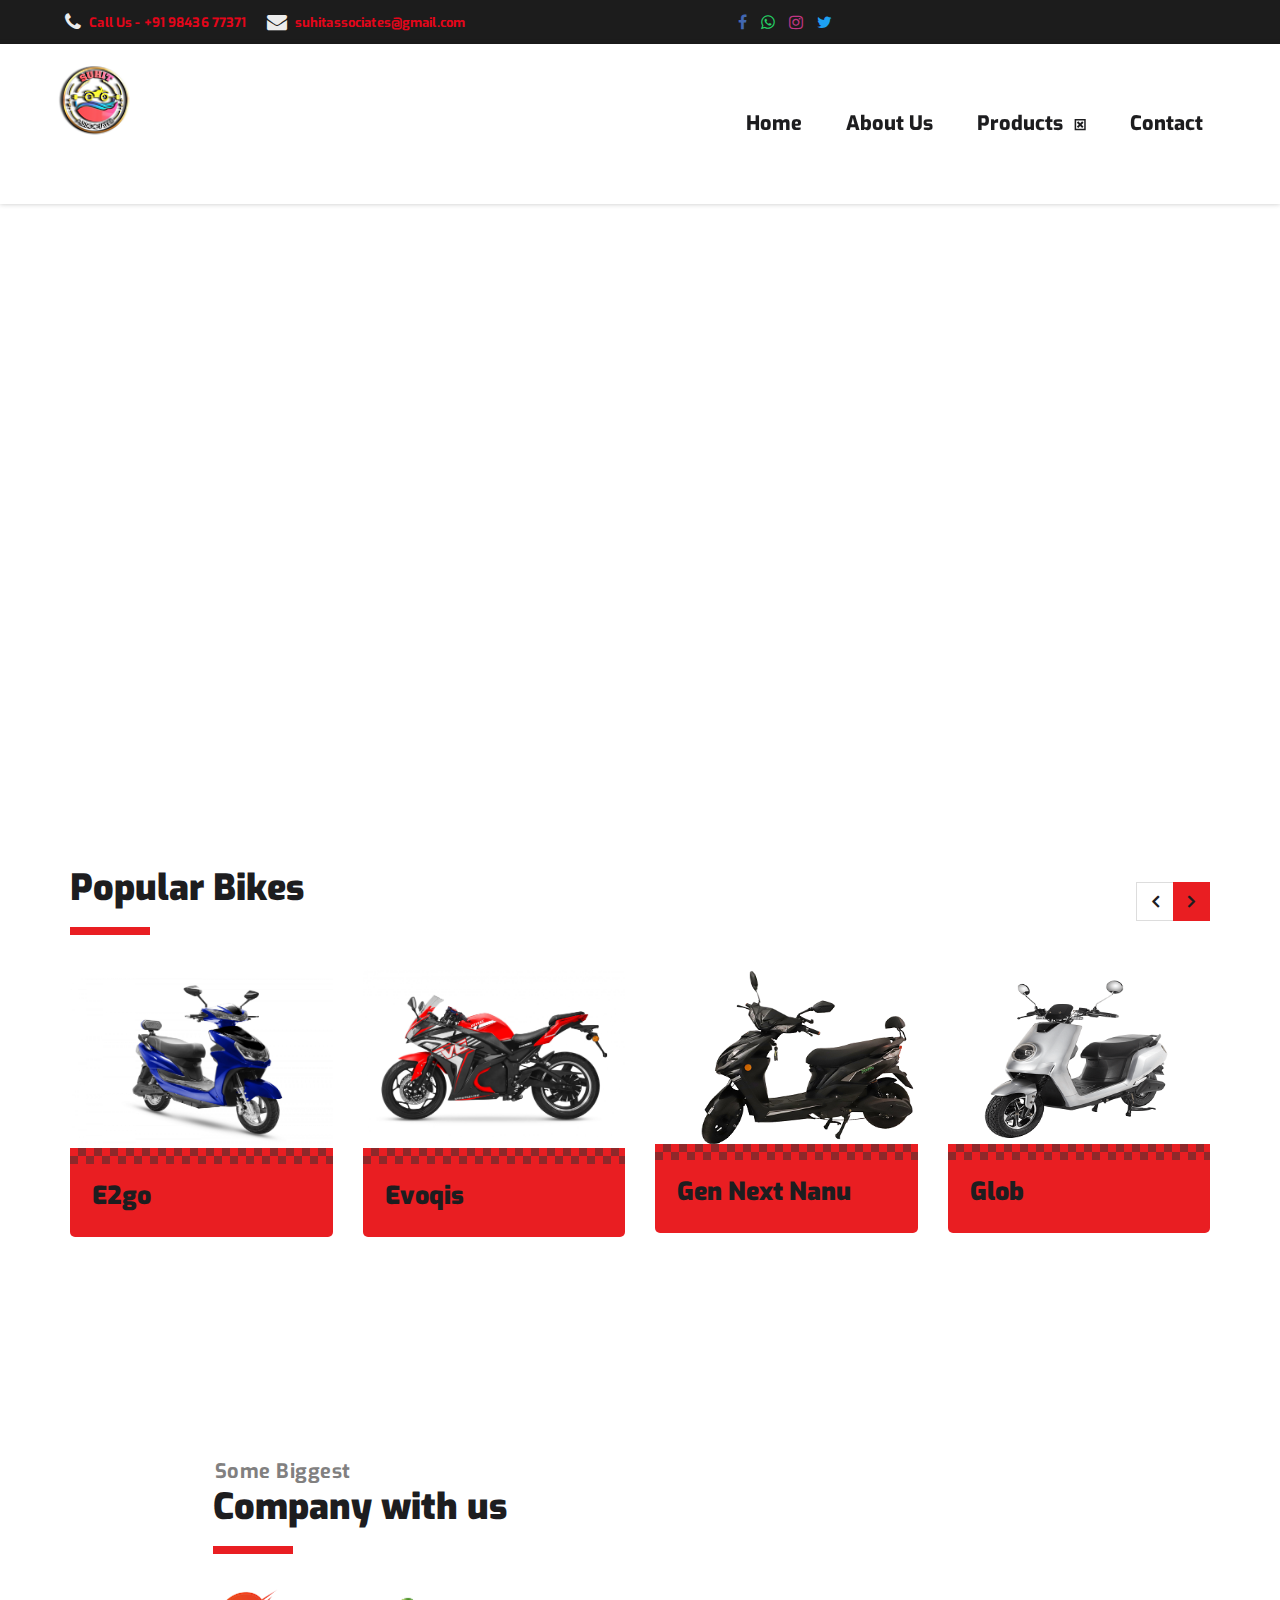
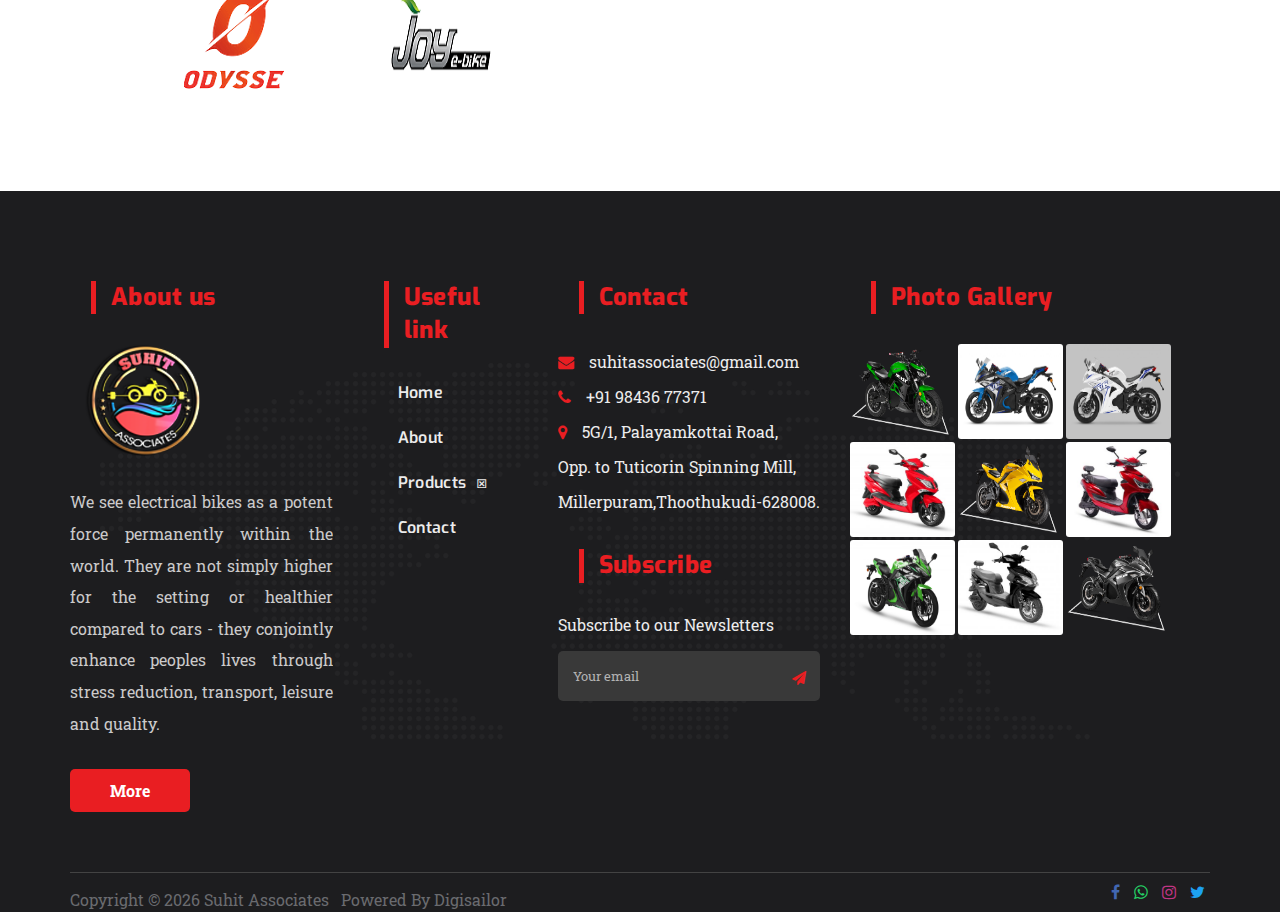
==== commit ba9b6055: "subscription craete" ====
--- a/suhit-main/Public/index.html
+++ b/suhit-main/Public/index.html
@@ -56,13 +56,13 @@
                     <div class="header-content-left">
                         <ul class="header-top-menu">
                             <li>
-                                <a href="+91 98436 77371" class="top-left-menu">
+                                <a href="tel:+91 98436 77371" class="top-left-menu">
                                     <i class="fa fa-phone"></i>
                                     <span>Call Us - +91 98436 77371</span>
                                 </a>
                             </li>
                             <li>
-                                <a href="suhitassociates@gmail.com" class="top-left-menu">
+                                <a href="mailto:suhitassociates@gmail.com" class="top-left-menu">
                                     <i class="fa fa-envelope"></i>
                                     <span>suhitassociates@gmail.com</span>
                                 </a>                                 
@@ -297,7 +297,7 @@
                     <li data-transition="fade" data-slotamount="default" data-easein="Power4.easeInOut" data-easeout="Power4.easeInOut" data-masterspeed="2000" data-rotate="0"  data-fstransition="fade" data-fsmasterspeed="1500" data-fsslotamount="7" data-saveperformance="off" data-title="materialize Material" data-description="">
 
                         <!-- main image -->
-                        <img src="assets/images/slider-car/slider-bg.jpg"  alt=""  data-bgposition="center center" data-bgfit="cover" data-bgrepeat="no-repeat" class="rev-slidebg responsive" data-no-retina>
+                        <!-- <img src="assets/images/slider-car/slider-bg.jpg"  alt=""  data-bgposition="center center" data-bgfit="cover" data-bgrepeat="no-repeat" class="rev-slidebg responsive" data-no-retina> -->
 
                         <!-- layer no 1 -->
                         <div class="tp-caption tp-resizeme rev-subheading"
@@ -419,7 +419,7 @@
                             data-responsive_offset="on"
                             data-width="none"
                             data-height="none" data-no-retina>
-                                <img src="assets/images/dummy.png" alt="" data-lazyload="assets/images/slider-car/slide-1.jpg" data-ww="['805','805','500','350']" data-hh="['auto']" >
+                                <img src="assets/images/dummy.png" alt="" data-lazyload="assets/images/slider-car/Bike- edited.jpg" data-ww="['805','805','500','350']" data-hh="['auto']" >
                         </div>
                     </li><!-- /.slide 1 -->
                     <!-- slide 1 --> 
@@ -762,8 +762,8 @@
                 <div class="item">
                     <div class="vehicle-content theme-yellow">
                         <div class="vehicle-thumbnail">
-                            <a href="assets/images/image/image/Lithium Ion/Electric Scooter/Gen Next menu/gen3.png">
-                                <img src="assets/images/image/image/Lithium Ion/Electric Scooter/Gen Next menu/gen3.png" alt="Bike-item" />
+                            <a href="assets/images/image/image/Lithium Ion/Electric Scooter/Gen Next menu/gen3 - index.png">
+                                <img src="assets/images/image/image/Lithium Ion/Electric Scooter/Gen Next menu/gen3 - index.png" alt="Bike-item" />
                             </a>
                         </div><!-- /.vehicle-thumbnail -->
                             <div class="vehicle-bottom-content">
@@ -780,8 +780,8 @@
                 <div class="item">
                     <div class="vehicle-content theme-yellow">
                         <div class="vehicle-thumbnail">
-                            <a href="assets/images/image/image/Lithium Ion/Electric Scooter/Glob/glob4.png">
-                                <img src="assets/images/image/image/Lithium Ion/Electric Scooter/Glob/glob4.png" alt="Bike-item" />
+                            <a href="assets/images/image/image/Lithium Ion/Electric Scooter/Glob/glob4 - index.png">
+                                <img src="assets/images/image/image/Lithium Ion/Electric Scooter/Glob/glob4 - index.png" alt="Bike-item" />
                             </a>
                         </div><!-- /.vehicle-thumbnail -->
                             <div class="vehicle-bottom-content">
@@ -797,8 +797,8 @@
                 <div class="item">
                     <div class="vehicle-content theme-yellow">
                         <div class="vehicle-thumbnail">
-                            <a href="assets/images/image/image/Lithium Ion/Electric Scooter/Hawk +/E-White3.jpg">
-                                <img src="assets/images/image/image/Lithium Ion/Electric Scooter/Hawk +/E-White3.jpg" alt="Bike-item" />
+                            <a href="assets/images/image/image/Lithium Ion/Electric Scooter/Hawk +/E-White3 - index.jpg">
+                                <img src="assets/images/image/image/Lithium Ion/Electric Scooter/Hawk +/E-White3 - index.jpg" alt="Bike-item" />
                             </a>
                         </div><!-- /.vehicle-thumbnail -->
                             <div class="vehicle-bottom-content">
@@ -814,8 +814,8 @@
                 <div class="item">
                     <div class="vehicle-content theme-yellow">
                         <div class="vehicle-thumbnail">
-                            <a href="assets/images/image/image/Lithium Ion/Electric Scooter/Racer Lite/E-Black2.jpg">
-                                <img src="assets/images/image/image/Lithium Ion/Electric Scooter/Racer Lite/E-Black2.jpg" alt="Bike-item" />
+                            <a href="assets/images/image/image/Lithium Ion/Electric Scooter/Racer Lite/E-Black2 - index.jpg">
+                                <img src="assets/images/image/image/Lithium Ion/Electric Scooter/Racer Lite/E-Black2 - index.jpg" alt="Bike-item" />
                             </a>
                         </div><!-- /.vehicle-thumbnail -->
                             <div class="vehicle-bottom-content">
@@ -831,8 +831,8 @@
                 <div class="item">
                     <div class="vehicle-content theme-yellow">
                         <div class="vehicle-thumbnail">
-                            <a href="assets/images/image/image/Lithium Ion/Electric Scooter/wolf/Wolf6.jpg">
-                                <img src="assets/images/image/image/Lithium Ion/Electric Scooter/wolf/Wolf6.jpg" alt="Bike-item" />
+                            <a href="assets/images/image/image/Lithium Ion/Electric Scooter/wolf/wolf2 - index.jpg">
+                                <img src="assets/images/image/image/Lithium Ion/Electric Scooter/wolf/wolf2 - index.jpg" alt="Bike-item" />
                             </a>
                         </div><!-- /.vehicle-thumbnail -->
                             <div class="vehicle-bottom-content">
@@ -1623,8 +1623,8 @@
                                 About us 
                             </h3><!-- /.widget-title -->
                             <div class="widget-about-content">
-                                <img src="assets/images/Suhit Associates Final copy - Copy.png" alt="logo" />
-                                <p>We see electrical bikes as a potent force permanently within the world. They are not simply higher for the setting or healthier compared to cars - they conjointly enhance peoples lives through stress reduction, transport, leisure and quality.</p>
+                                <img src="assets/images/suhit.png" alt="logo" />
+                                <p style="text-align: justify;">We see electrical bikes as a potent force permanently within the world. They are not simply higher for the setting or healthier compared to cars - they conjointly enhance peoples lives through stress reduction, transport, leisure and quality.</p>
                                 <a href="about.html" class="button">More</a>
                             </div><!-- /.widget-content -->
                         </div><!-- /.widget widget_about -->
@@ -1662,17 +1662,17 @@
                                 Contact 
                             </h3><!-- /.widget-title -->
                             <ul>
-                                <li><a href="#"><i class="fa fa-envelope"></i>suhitassociates@gmail.com</a></li>
-                                <li><a href="#"><i class="fa fa-phone"></i>+91 98436 77371</a></li>
-                                <li><a href="#"><i class="fa fa-map-marker"></i>5G/1, Palayamkottai Road, Opposite to Tuticorin Spinning Mill,Millerpuram,Thoothukudi-628008.</a></li>
+                                <li><a href="mailto:suhitassociates@gmail.com"><i class="fa fa-envelope"></i>suhitassociates@gmail.com</a></li>
+                                <li><a href="tel:+91 98436 77371"><i class="fa fa-phone"></i>+91 98436 77371</a></li>
+                                <li><a href="https://goo.gl/maps/oc2gz7rzmYYYKjs89"><i class="fa fa-map-marker"></i>5G/1, Palayamkottai Road,<br> Opp. to Tuticorin Spinning Mill,<br> Millerpuram,Thoothukudi-628008.</a></li>
                             </ul> 
                         </div><!-- /.widget -->
                         <div class="widget widget_newsletter">
                             <h3 class="widget-title">Subscribe</h3>
-                            <form action="#" class="subscribes-newsletter" method="get">
+                            <form action=" action="https://docs.google.com/forms/u/0/d/e/1FAIpQLSf4YQcrcIQ3niZpqdoyU5JTaLlX7W_dy2gThhMTWycCR-IvLg/formResponse" class="subscribes-newsletter" method="get">
                                 <label>Subscribe to our Newsletters</label>
                                 <div class="input-group">
-                                    <input type="search" name="s" placeholder="Your email" class="form-controller">
+                                    <input type="search" name="entry.1308596548" placeholder="Your email" class="form-controller">
                                     <span class="input-group-btn">
                                         <button type="submit" class="btn btn-primary">
                                                 <span class="fa fa-paper-plane"></span>
--- a/suhit-main/Public/assets/css/style.css
+++ b/suhit-main/Public/assets/css/style.css
@@ -4154,14 +4154,14 @@
 }
 
 .block-navigation-area .item-navigation .next-item {
-  position: relative;
+  position: unset;
   border-left: transparent;
   margin-left: -5px;
 }
 
 .block-navigation-area .item-navigation .next-item:before {
   border-bottom: 40px solid;
-  border-left: 8px solid transparent;
+  /* border-left: 8px solid transparent; */
   border-right: 0px solid transparent;
   content: "";
   left: -8px;
@@ -9375,3 +9375,6 @@
   margin-top: -47%;
   margin-left: 67%;
 }
+/* p{
+  text-align: justify;
+} */--- a/suhit-main/Public/assets/css/color-schemer.css
+++ b/suhit-main/Public/assets/css/color-schemer.css
@@ -36,10 +36,10 @@
   color: #E91E22;
 }
 
-.yellow-color,
+/* .yellow-color,
 .color-yellow {
   color: #E91E22 !important;
-}
+} */
 
 .yellow-button {
   background-color: #E91E22 !important;
--- a/suhit-main/Public/assets/revolution/css/settings.css
+++ b/suhit-main/Public/assets/revolution/css/settings.css
@@ -1213,7 +1213,7 @@
 .tp-bannertimer					{	background:#000; background:rgba(0,0,0,0.15); height:5px;}
 
 
-.tparrows						{	cursor:pointer; background:#000; background:rgba(0,0,0,0.5); width:40px;height:40px;position:absolute; display:block; z-index:1000; }
+/* .tparrows						{	cursor:pointer; background:#000; background:rgba(0,0,0,0.5); width:40px;height:40px;position:absolute; display:block; z-index:1000; } */
 .tparrows:hover 				{	background:#000;}
 .tparrows:before				{	font-family: "revicons"; font-size:15px; color:#fff; display:block; line-height: 40px; text-align: center;}
 .tparrows.tp-leftarrow:before	{	content: '\e824'; }
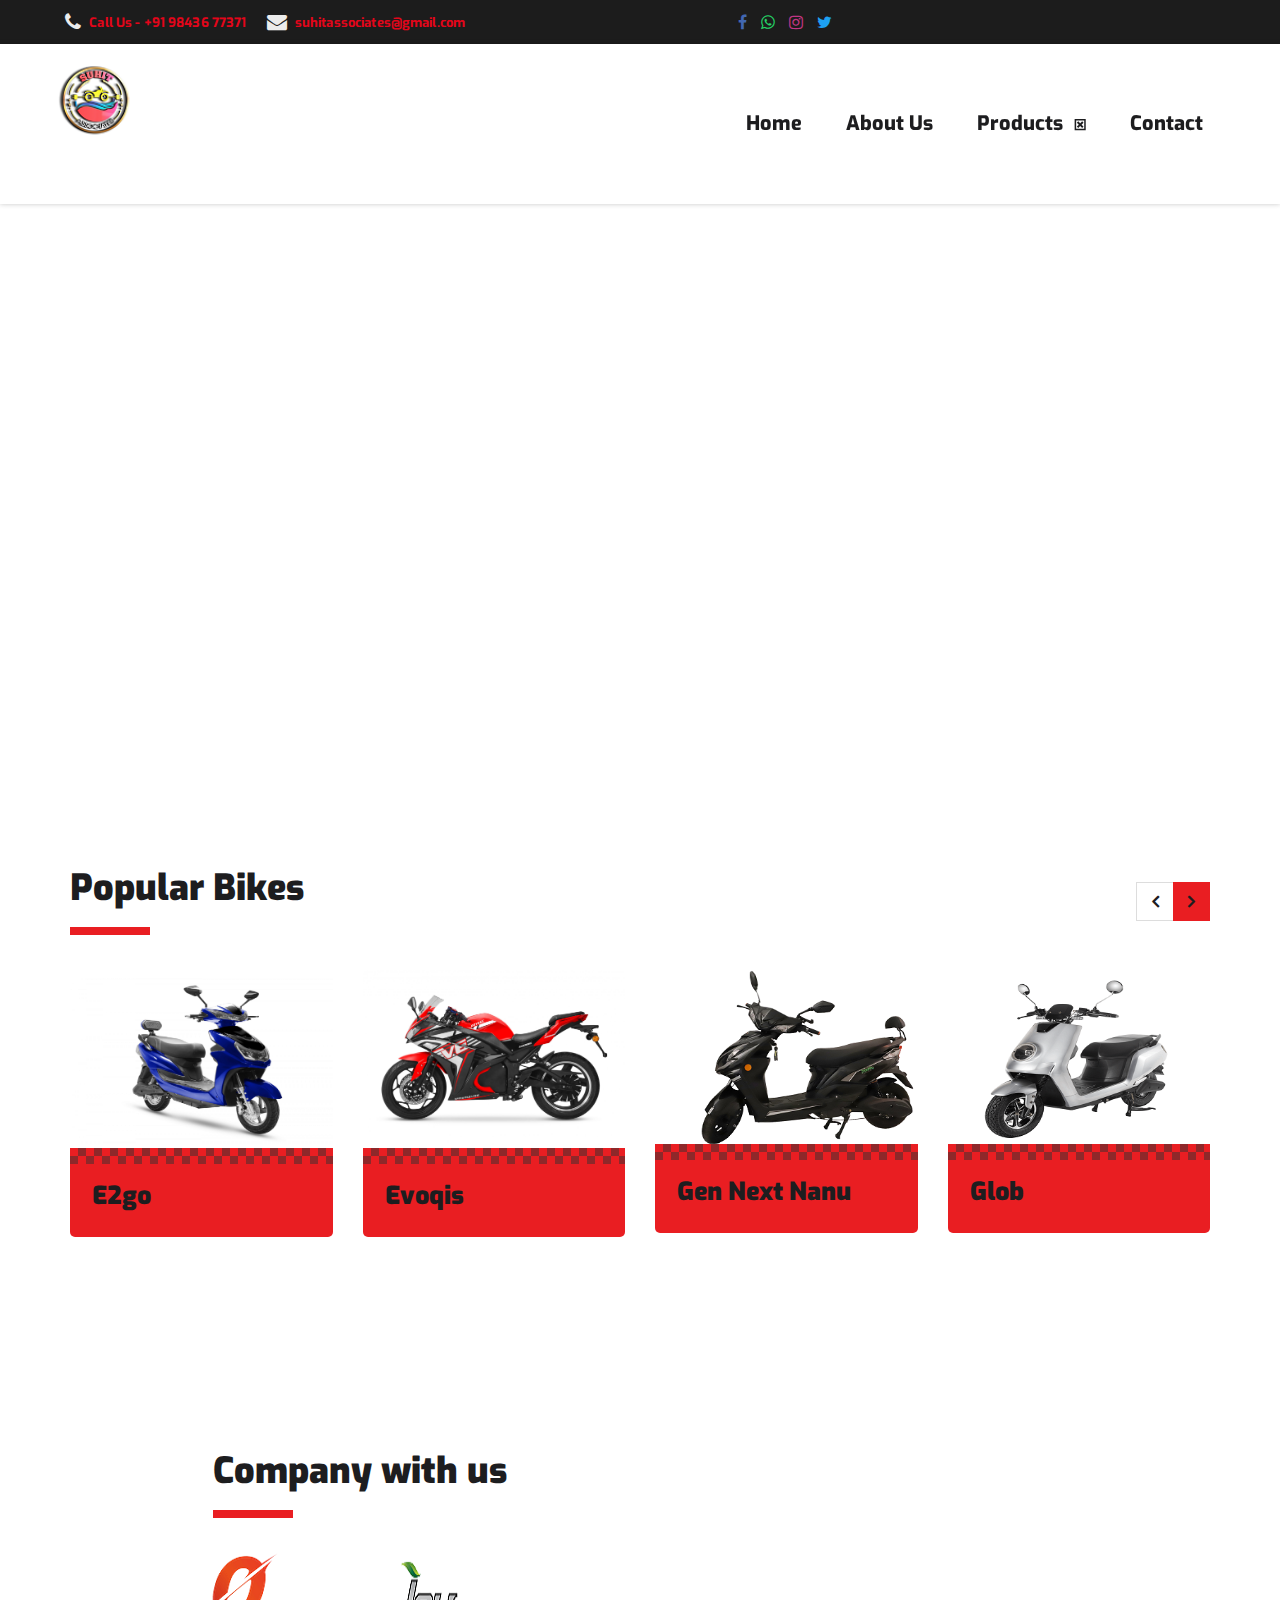
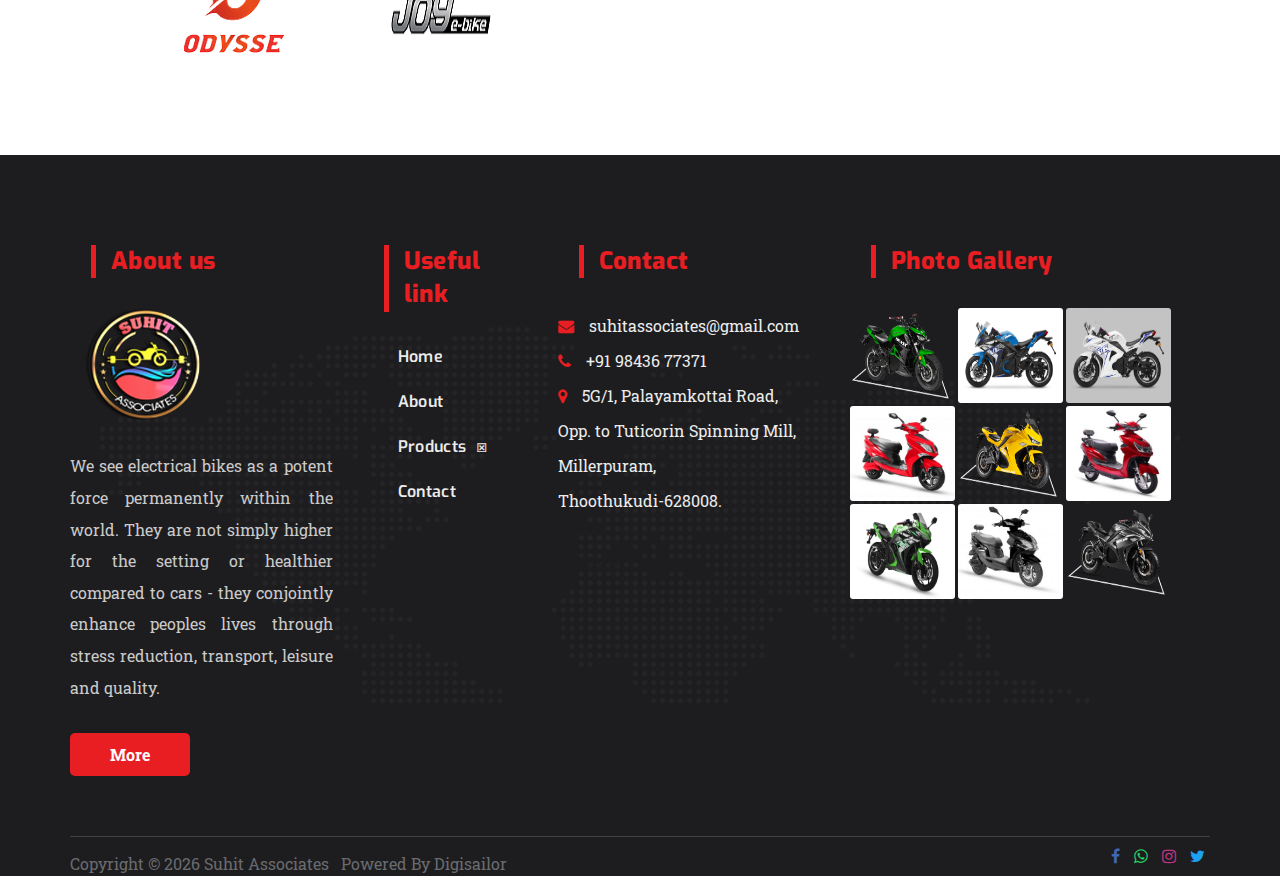
==== commit 1b356614: "last" ====
--- a/suhit-main/Public/index.html
+++ b/suhit-main/Public/index.html
@@ -25,6 +25,8 @@
     <link rel="apple-touch-icon" sizes="72x72" href="assets/images/image/Suhit Associates 72.png">
     <link rel="apple-touch-icon" sizes="114x114" href="assets/images/image/Suhit Associates 114.png">
     <link rel="stylesheet" href="https://pro.fontawesome.com/releases/v5.10.0/css/all.css" integrity="sha384-AYmEC3Yw5cVb3ZcuHtOA93w35dYTsvhLPVnYs9eStHfGJvOvKxVfELGroGkvsg+p" crossorigin="anonymous"/>
+
+    <script src="assets/js/Subscription.js"></script> 
 
     <!-- Custom Font
     ================================================== -->
@@ -1358,7 +1360,7 @@
                 <!-- block-title-area -->
                 <div class="col-md-9 block-title-area tb-cell">
                     <div class="heading-content style-one border">
-                        <h3 class="subtitle">Some Biggest</h3>
+                        <!-- <h3 class="subtitle">Some Biggest</h3> -->
                         <h2 class="title">Company with us</h2>
                     </div><!-- /.heading-content-one -->
                 </div><!-- /.col-md-9 -->
@@ -1664,23 +1666,26 @@
                             <ul>
                                 <li><a href="mailto:suhitassociates@gmail.com"><i class="fa fa-envelope"></i>suhitassociates@gmail.com</a></li>
                                 <li><a href="tel:+91 98436 77371"><i class="fa fa-phone"></i>+91 98436 77371</a></li>
-                                <li><a href="https://goo.gl/maps/oc2gz7rzmYYYKjs89"><i class="fa fa-map-marker"></i>5G/1, Palayamkottai Road,<br> Opp. to Tuticorin Spinning Mill,<br> Millerpuram,Thoothukudi-628008.</a></li>
+                                <li><a href="https://goo.gl/maps/oc2gz7rzmYYYKjs89"><i class="fa fa-map-marker"></i>5G/1, Palayamkottai Road,<br> Opp. to Tuticorin Spinning Mill,<br> Millerpuram,<br> Thoothukudi-628008.</a></li>
                             </ul> 
                         </div><!-- /.widget -->
-                        <div class="widget widget_newsletter">
+                        <div class="widget widget_newsletter" style="display: none;">
                             <h3 class="widget-title">Subscribe</h3>
-                            <form action=" action="https://docs.google.com/forms/u/0/d/e/1FAIpQLSf4YQcrcIQ3niZpqdoyU5JTaLlX7W_dy2gThhMTWycCR-IvLg/formResponse" class="subscribes-newsletter" method="get">
+                            <!-- <iframe name="hidden_iframe" id="hidden_iframe" onload="if(submitted)  { alert('Thanks for Subscribe.'); window.location='https://suhitassociates.com/';}"></iframe> 
+                    <form class="form-class"  action="https://docs.google.com/forms/u/0/d/e/1FAIpQLSf4YQcrcIQ3niZpqdoyU5JTaLlX7W_dy2gThhMTWycCR-IvLg/formResponse" target="hidden_iframe" method="POST" id="mG61Hd" onsubmit="return validateForm();" > -->
+                        <iframe name="hidden_iframe" id="hidden_iframe" onload="if(submitted)  { alert('Thanks for Subscribe.'); window.location='https://suhitassociates.com/';}"></iframe>
+                            <form action="https://docs.google.com/forms/u/0/d/e/1FAIpQLSf4YQcrcIQ3niZpqdoyU5JTaLlX7W_dy2gThhMTWycCR-IvLg/formResponse" class="subscribes-newsletter" method="get" id="mG61Hd" target="hidden_iframe" onsubmit="return validateForm();">
                                 <label>Subscribe to our Newsletters</label>
                                 <div class="input-group">
-                                    <input type="search" name="entry.1308596548" placeholder="Your email" class="form-controller">
+                                    <input type="text" class="form-control" placeholder="Your Email" required email="entry.1308596548" id="email"> 
                                     <span class="input-group-btn">
-                                        <button type="submit" class="btn btn-primary">
+                                        <button type="submit" value="Submit" class="btn btn-primary">
                                                 <span class="fa fa-paper-plane"></span>
                                         </button>
                                     </span>
                                 </div><!-- /. input-group -->
                             </form><!-- /.subscribes-newsletter -->
-                        </div><!-- /.widget -->
+                        </div>/.widget
                     </div><!-- /.col-md-3 -->
 
                     <div class="col-md-4 col-sm-6">
@@ -1773,7 +1778,7 @@
     </footer><!-- /.footer-block -->
        
     <!-- All The JS Files
-    ================================================== --> 
+    ================================================== -->
     <script src="assets/js/plugins.min.js"></script>
     <script src="assets/js/carrent.min.js"></script> <!-- main-js -->
 
@@ -2016,4 +2021,7 @@
     margin-top: -4% !important;
 }
 }
+iframe{
+    display: none !important;
+}
 </style>
--- a/suhit-main/Public/assets/css/style.css
+++ b/suhit-main/Public/assets/css/style.css
@@ -7853,7 +7853,7 @@
   border: none;
   border-radius: 5px 0 0 5px;
   padding: 15px 0 15px 15px !important;
-  color: #fff;
+  color: black;
   height: 50px;
 }
 
